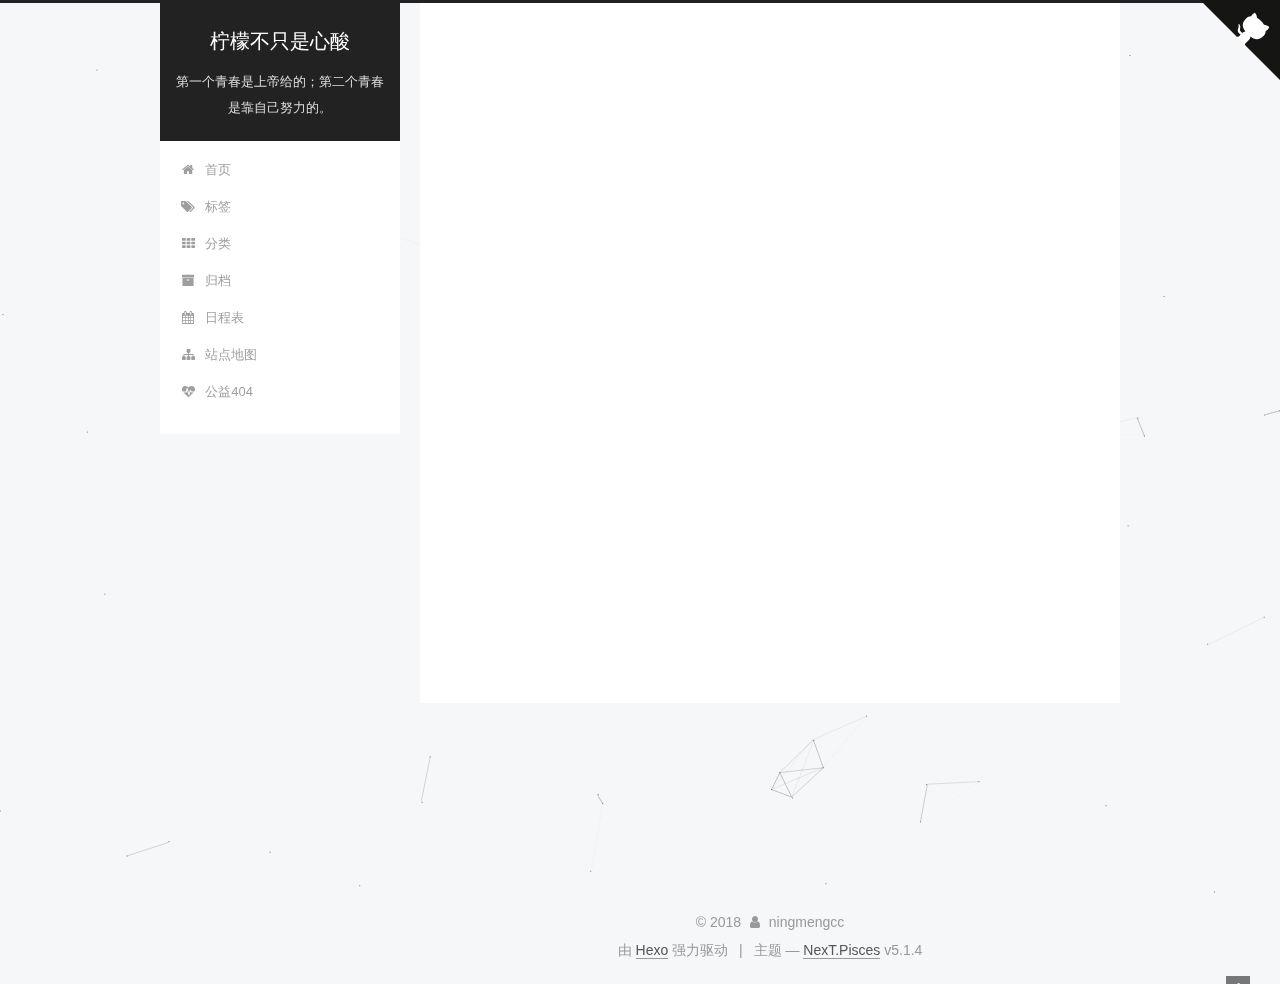
==== index.html @ d011a6df "Site updated: 2018-03-11 20:12:53" ====
<!DOCTYPE html>



  


<html class="theme-next pisces use-motion" lang="zh-Hans">
<head>
  <meta charset="UTF-8"/>
<meta http-equiv="X-UA-Compatible" content="IE=edge" />
<meta name="viewport" content="width=device-width, initial-scale=1, maximum-scale=1"/>
<meta name="theme-color" content="#222">









<meta http-equiv="Cache-Control" content="no-transform" />
<meta http-equiv="Cache-Control" content="no-siteapp" />
















  
  
  <link href="/lib/fancybox/source/jquery.fancybox.css?v=2.1.5" rel="stylesheet" type="text/css" />







<link href="/lib/font-awesome/css/font-awesome.min.css?v=4.6.2" rel="stylesheet" type="text/css" />

<link href="/css/main.css?v=5.1.4" rel="stylesheet" type="text/css" />


  <link rel="apple-touch-icon" sizes="180x180" href="/images/apple-touch-icon-next.png?v=5.1.4">


  <link rel="icon" type="image/png" sizes="32x32" href="/images/favicon-32x32-next.png?v=5.1.4">


  <link rel="icon" type="image/png" sizes="16x16" href="/images/favicon-16x16-next.png?v=5.1.4">


  <link rel="mask-icon" href="/images/logo.svg?v=5.1.4" color="#222">





  <meta name="keywords" content="Hexo, NexT" />





  <link rel="alternate" href="/atom.xml" title="柠檬不只是心酸" type="application/atom+xml" />






<meta property="og:type" content="website">
<meta property="og:title" content="柠檬不只是心酸">
<meta property="og:url" content="http://yoursite.com/index.html">
<meta property="og:site_name" content="柠檬不只是心酸">
<meta property="og:locale" content="zh-Hans">
<meta name="twitter:card" content="summary">
<meta name="twitter:title" content="柠檬不只是心酸">



<script type="text/javascript" id="hexo.configurations">
  var NexT = window.NexT || {};
  var CONFIG = {
    root: '/',
    scheme: 'Pisces',
    version: '5.1.4',
    sidebar: {"position":"left","display":"post","offset":12,"b2t":false,"scrollpercent":false,"onmobile":false},
    fancybox: true,
    tabs: true,
    motion: {"enable":true,"async":false,"transition":{"post_block":"fadeIn","post_header":"slideDownIn","post_body":"slideDownIn","coll_header":"slideLeftIn","sidebar":"slideUpIn"}},
    duoshuo: {
      userId: '0',
      author: '博主'
    },
    algolia: {
      applicationID: '',
      apiKey: '',
      indexName: '',
      hits: {"per_page":10},
      labels: {"input_placeholder":"Search for Posts","hits_empty":"We didn't find any results for the search: ${query}","hits_stats":"${hits} results found in ${time} ms"}
    }
  };
</script>



  <link rel="canonical" href="http://yoursite.com/"/>





  <title>柠檬不只是心酸</title>
  








</head>

<body itemscope itemtype="http://schema.org/WebPage" lang="zh-Hans">

  
  
    
  

  <div class="container sidebar-position-left 
  page-home">
    <div class="headband"></div>
    <a href="https://github.com/ningmengcc" class="github-corner" aria-label="View source on Github"><svg width="80" height="80" viewBox="0 0 250 250" style="fill:#151513; color:#fff; position: absolute; top: 0; border: 0; right: 0;" aria-hidden="true"><path d="M0,0 L115,115 L130,115 L142,142 L250,250 L250,0 Z"></path><path d="M128.3,109.0 C113.8,99.7 119.0,89.6 119.0,89.6 C122.0,82.7 120.5,78.6 120.5,78.6 C119.2,72.0 123.4,76.3 123.4,76.3 C127.3,80.9 125.5,87.3 125.5,87.3 C122.9,97.6 130.6,101.9 134.4,103.2" fill="currentColor" style="transform-origin: 130px 106px;" class="octo-arm"></path><path d="M115.0,115.0 C114.9,115.1 118.7,116.5 119.8,115.4 L133.7,101.6 C136.9,99.2 139.9,98.4 142.2,98.6 C133.8,88.0 127.5,74.4 143.8,58.0 C148.5,53.4 154.0,51.2 159.7,51.0 C160.3,49.4 163.2,43.6 171.4,40.1 C171.4,40.1 176.1,42.5 178.8,56.2 C183.1,58.6 187.2,61.8 190.9,65.4 C194.5,69.0 197.7,73.2 200.1,77.6 C213.8,80.2 216.3,84.9 216.3,84.9 C212.7,93.1 206.9,96.0 205.4,96.6 C205.1,102.4 203.0,107.8 198.3,112.5 C181.9,128.9 168.3,122.5 157.7,114.1 C157.9,116.9 156.7,120.9 152.7,124.9 L141.0,136.5 C139.8,137.7 141.6,141.9 141.8,141.8 Z" fill="currentColor" class="octo-body"></path></svg></a><style>.github-corner:hover .octo-arm{animation:octocat-wave 560ms ease-in-out}@keyframes octocat-wave{0%,100%{transform:rotate(0)}20%,60%{transform:rotate(-25deg)}40%,80%{transform:rotate(10deg)}}@media (max-width:500px){.github-corner:hover .octo-arm{animation:none}.github-corner .octo-arm{animation:octocat-wave 560ms ease-in-out}}</style>

    <header id="header" class="header" itemscope itemtype="http://schema.org/WPHeader">
      <div class="header-inner"><div class="site-brand-wrapper">
  <div class="site-meta ">
    

    <div class="custom-logo-site-title">
      <a href="/"  class="brand" rel="start">
        <span class="logo-line-before"><i></i></span>
        <span class="site-title">柠檬不只是心酸</span>
        <span class="logo-line-after"><i></i></span>
      </a>
    </div>
      
        <p class="site-subtitle">第一个青春是上帝给的；第二个青春是靠自己努力的。</p>
      
  </div>

  <div class="site-nav-toggle">
    <button>
      <span class="btn-bar"></span>
      <span class="btn-bar"></span>
      <span class="btn-bar"></span>
    </button>
  </div>
</div>

<nav class="site-nav">
  

  
    <ul id="menu" class="menu">
      
        
        <li class="menu-item menu-item-首页">
          <a href="/ home" rel="section">
            
              <i class="menu-item-icon fa fa-fw fa-home"></i> <br />
            
            首页
          </a>
        </li>
      
        
        <li class="menu-item menu-item-标签">
          <a href="/tags/" rel="section">
            
              <i class="menu-item-icon fa fa-fw fa-tags"></i> <br />
            
            标签
          </a>
        </li>
      
        
        <li class="menu-item menu-item-分类">
          <a href="/categories/" rel="section">
            
              <i class="menu-item-icon fa fa-fw fa-th"></i> <br />
            
            分类
          </a>
        </li>
      
        
        <li class="menu-item menu-item-归档">
          <a href="/archives/" rel="section">
            
              <i class="menu-item-icon fa fa-fw fa-archive"></i> <br />
            
            归档
          </a>
        </li>
      
        
        <li class="menu-item menu-item-日程表">
          <a href="/schedule/" rel="section">
            
              <i class="menu-item-icon fa fa-fw fa-calendar"></i> <br />
            
            日程表
          </a>
        </li>
      
        
        <li class="menu-item menu-item-站点地图">
          <a href="/sitemap.xml" rel="section">
            
              <i class="menu-item-icon fa fa-fw fa-sitemap"></i> <br />
            
            站点地图
          </a>
        </li>
      
        
        <li class="menu-item menu-item-公益404">
          <a href="/404/" rel="section">
            
              <i class="menu-item-icon fa fa-fw fa-heartbeat"></i> <br />
            
            公益404
          </a>
        </li>
      

      
    </ul>
  

  
</nav>



 </div>
    </header>

    <main id="main" class="main">
      <div class="main-inner">
        <div class="content-wrap">
          <div id="content" class="content">
            
  <section id="posts" class="posts-expand">
    
      

  

  
  
  

  <article class="post post-type-normal" itemscope itemtype="http://schema.org/Article">
  
  
  
  <div class="post-block">
    <link itemprop="mainEntityOfPage" href="http://yoursite.com/2018/03/08/hello-world/">

    <span hidden itemprop="author" itemscope itemtype="http://schema.org/Person">
      <meta itemprop="name" content="ningmengcc">
      <meta itemprop="description" content="">
      <meta itemprop="image" content="/images/avatar.jpg">
    </span>

    <span hidden itemprop="publisher" itemscope itemtype="http://schema.org/Organization">
      <meta itemprop="name" content="柠檬不只是心酸">
    </span>

    
      <header class="post-header">

        
        
          <h1 class="post-title" itemprop="name headline">
                
                <a class="post-title-link" href="/2018/03/08/hello-world/" itemprop="url">Hello World</a></h1>
        

        <div class="post-meta">
          <span class="post-time">
            
              <span class="post-meta-item-icon">
                <i class="fa fa-calendar-o"></i>
              </span>
              
                <span class="post-meta-item-text">发表于</span>
              
              <time title="创建于" itemprop="dateCreated datePublished" datetime="2018-03-08T19:10:28+08:00">
                2018-03-08
              </time>
            

            

            
          </span>

          

          
            
          

          
          

          

          

          

        </div>
      </header>
    

    
    
    
    <div class="post-body" itemprop="articleBody">

      
      

      
        
          
          Welcome to Hexo! This is your very first post. Check documentation for more info. If you get any problems when using Hexo, you can find the answer in 
          ...
          <!--noindex-->
          <div class="post-button text-center">
            <a class="btn" href="/2018/03/08/hello-world/#more" rel="contents">
              阅读全文 &raquo;
            </a>
          </div>
          <!--/noindex-->
        
      
    </div>
    
    
    

    

    <div>
      
    </div>

    

    

    <footer class="post-footer">
      

      

      

      
      
        <div class="post-eof"></div>
      
    </footer>
  </div>
  
  
  
  </article>


    
  </section>

  


          </div>
          


          

        </div>
        
          
  
  <div class="sidebar-toggle">
    <div class="sidebar-toggle-line-wrap">
      <span class="sidebar-toggle-line sidebar-toggle-line-first"></span>
      <span class="sidebar-toggle-line sidebar-toggle-line-middle"></span>
      <span class="sidebar-toggle-line sidebar-toggle-line-last"></span>
    </div>
  </div>

  <aside id="sidebar" class="sidebar">
    
    <div class="sidebar-inner">

      

      

      <section class="site-overview-wrap sidebar-panel sidebar-panel-active">
        <div class="site-overview">
          <div class="site-author motion-element" itemprop="author" itemscope itemtype="http://schema.org/Person">
            
              <img class="site-author-image" itemprop="image"
                src="/images/avatar.jpg"
                alt="ningmengcc" />
            
              <p class="site-author-name" itemprop="name">ningmengcc</p>
              <p class="site-description motion-element" itemprop="description"></p>
          </div>

          <nav class="site-state motion-element">

            
              <div class="site-state-item site-state-posts">
              
                <a href="/归档">
              
                  <span class="site-state-item-count">1</span>
                  <span class="site-state-item-name">日志</span>
                </a>
              </div>
            

            

            

          </nav>

          
            <div class="feed-link motion-element">
              <a href="/atom.xml" rel="alternate">
                <i class="fa fa-rss"></i>
                RSS
              </a>
            </div>
          

          
            <div class="links-of-author motion-element">
                
                  <span class="links-of-author-item">
                    <a href="https://github.com/ningmengcc" target="_blank" title="GitHub">
                      
                        <i class="fa fa-fw fa-github"></i>GitHub</a>
                  </span>
                
                  <span class="links-of-author-item">
                    <a href="mailto:weiaijieqing@foxmail.com" target="_blank" title="邮箱">
                      
                        <i class="fa fa-fw fa-envelope"></i>邮箱</a>
                  </span>
                
                  <span class="links-of-author-item">
                    <a href="https://weibo.com/u/3277430272/home" target="_blank" title="微博">
                      
                        <i class="fa fa-fw fa-weibo"></i>微博</a>
                  </span>
                
            </div>
          

          
          

          
          

          

        </div>
      </section>

      

      

    </div>
  </aside>


        
      </div>
    </main>

    <footer id="footer" class="footer">
      <div class="footer-inner">
        <div class="copyright">&copy; <span itemprop="copyrightYear">2018</span>
  <span class="with-love">
    <i class="fa fa-user"></i>
  </span>
  <span class="author" itemprop="copyrightHolder">ningmengcc</span>

  
</div>


  <div class="powered-by">由 <a class="theme-link" target="_blank" href="https://hexo.io">Hexo</a> 强力驱动</div>



  <span class="post-meta-divider">|</span>



  <div class="theme-info">主题 &mdash; <a class="theme-link" target="_blank" href="https://github.com/iissnan/hexo-theme-next">NexT.Pisces</a> v5.1.4</div>




        







        
      </div>
    </footer>

    
      <div class="back-to-top">
        <i class="fa fa-arrow-up"></i>
        
      </div>
    

    

  </div>

  

<script type="text/javascript">
  if (Object.prototype.toString.call(window.Promise) !== '[object Function]') {
    window.Promise = null;
  }
</script>









  


  











  
  
    <script type="text/javascript" src="/lib/jquery/index.js?v=2.1.3"></script>
  

  
  
    <script type="text/javascript" src="/lib/fastclick/lib/fastclick.min.js?v=1.0.6"></script>
  

  
  
    <script type="text/javascript" src="/lib/jquery_lazyload/jquery.lazyload.js?v=1.9.7"></script>
  

  
  
    <script type="text/javascript" src="/lib/velocity/velocity.min.js?v=1.2.1"></script>
  

  
  
    <script type="text/javascript" src="/lib/velocity/velocity.ui.min.js?v=1.2.1"></script>
  

  
  
    <script type="text/javascript" src="/lib/fancybox/source/jquery.fancybox.pack.js?v=2.1.5"></script>
  

  
  
    <script type="text/javascript" src="/lib/canvas-nest/canvas-nest.min.js"></script>
  


  


  <script type="text/javascript" src="/js/src/utils.js?v=5.1.4"></script>

  <script type="text/javascript" src="/js/src/motion.js?v=5.1.4"></script>



  
  


  <script type="text/javascript" src="/js/src/affix.js?v=5.1.4"></script>

  <script type="text/javascript" src="/js/src/schemes/pisces.js?v=5.1.4"></script>



  

  


  <script type="text/javascript" src="/js/src/bootstrap.js?v=5.1.4"></script>



  


  




	





  





  












  





  

  

  

  
  

  

  

  


<script type="text/javascript" src="/js/src/love.js"></script>

</body>
</html>
---- css/main.css ----
/* normalize.css v3.0.2 | MIT License | git.io/normalize */
html {
  font-family: sans-serif; /* 1 */
  -ms-text-size-adjust: 100%; /* 2 */
  -webkit-text-size-adjust: 100%; /* 2 */
}
body {
  margin: 0;
}
article,
aside,
details,
figcaption,
figure,
footer,
header,
hgroup,
main,
menu,
nav,
section,
summary {
  display: block;
}
audio,
canvas,
progress,
video {
  display: inline-block; /* 1 */
  vertical-align: baseline; /* 2 */
}
audio:not([controls]) {
  display: none;
  height: 0;
}
[hidden],
template {
  display: none;
}
a {
  background-color: transparent;
}
a:active,
a:hover {
  outline: 0;
}
abbr[title] {
  border-bottom: 1px dotted;
}
b,
strong {
  font-weight: bold;
}
dfn {
  font-style: italic;
}
h1 {
  font-size: 2em;
  margin: 0.67em 0;
}
mark {
  background: #ff0;
  color: #000;
}
small {
  font-size: 80%;
}
sub,
sup {
  font-size: 75%;
  line-height: 0;
  position: relative;
  vertical-align: baseline;
}
sup {
  top: -0.5em;
}
sub {
  bottom: -0.25em;
}
img {
  border: 0;
}
svg:not(:root) {
  overflow: hidden;
}
figure {
  margin: 1em 40px;
}
hr {
  -moz-box-sizing: content-box;
  box-sizing: content-box;
  height: 0;
}
pre {
  overflow: auto;
}
code,
kbd,
pre,
samp {
  font-family: monospace, monospace;
  font-size: 1em;
}
button,
input,
optgroup,
select,
textarea {
  color: inherit; /* 1 */
  font: inherit; /* 2 */
  margin: 0; /* 3 */
}
button {
  overflow: visible;
}
button,
select {
  text-transform: none;
}
button,
html input[type="button"],
input[type="reset"],
input[type="submit"] {
  -webkit-appearance: button; /* 2 */
  cursor: pointer; /* 3 */
}
button[disabled],
html input[disabled] {
  cursor: default;
}
button::-moz-focus-inner,
input::-moz-focus-inner {
  border: 0;
  padding: 0;
}
input {
  line-height: normal;
}
input[type="checkbox"],
input[type="radio"] {
  box-sizing: border-box; /* 1 */
  padding: 0; /* 2 */
}
input[type="number"]::-webkit-inner-spin-button,
input[type="number"]::-webkit-outer-spin-button {
  height: auto;
}
input[type="search"] {
  -webkit-appearance: textfield; /* 1 */
  -moz-box-sizing: content-box;
  -webkit-box-sizing: content-box; /* 2 */
  box-sizing: content-box;
}
input[type="search"]::-webkit-search-cancel-button,
input[type="search"]::-webkit-search-decoration {
  -webkit-appearance: none;
}
fieldset {
  border: 1px solid #c0c0c0;
  margin: 0 2px;
  padding: 0.35em 0.625em 0.75em;
}
legend {
  border: 0; /* 1 */
  padding: 0; /* 2 */
}
textarea {
  overflow: auto;
}
optgroup {
  font-weight: bold;
}
table {
  border-collapse: collapse;
  border-spacing: 0;
}
td,
th {
  padding: 0;
}
::selection {
  background: #262a30;
  color: #fff;
}
body {
  position: relative;
  font-family: 'Lato', "PingFang SC", "Microsoft YaHei", sans-serif;
  font-size: 14px;
  line-height: 2;
  color: #555;
  background: #f5f7f9;
}
@media (max-width: 767px) {
  body {
    padding-right: 0 !important;
  }
}
@media (min-width: 768px) and (max-width: 991px) {
  body {
    padding-right: 0 !important;
  }
}
@media (min-width: 1600px) {
  body {
    font-size: 16px;
  }
}
h1,
h2,
h3,
h4,
h5,
h6 {
  margin: 0;
  padding: 0;
  font-weight: bold;
  line-height: 1.5;
  font-family: 'Lato', "PingFang SC", "Microsoft YaHei", sans-serif;
}
h2,
h3,
h4,
h5,
h6 {
  margin: 20px 0 15px;
}
h1 {
  font-size: 22px;
}
@media (max-width: 767px) {
  h1 {
    font-size: 18px;
  }
}
h2 {
  font-size: 20px;
}
@media (max-width: 767px) {
  h2 {
    font-size: 16px;
  }
}
h3 {
  font-size: 18px;
}
@media (max-width: 767px) {
  h3 {
    font-size: 14px;
  }
}
h4 {
  font-size: 16px;
}
@media (max-width: 767px) {
  h4 {
    font-size: 12px;
  }
}
h5 {
  font-size: 14px;
}
@media (max-width: 767px) {
  h5 {
    font-size: 10px;
  }
}
h6 {
  font-size: 12px;
}
@media (max-width: 767px) {
  h6 {
    font-size: 8px;
  }
}
p {
  margin: 0 0 20px 0;
}
a {
  color: #555;
  text-decoration: none;
  outline: none;
  border-bottom: 1px solid #999;
  word-wrap: break-word;
}
a:hover {
  color: #222;
  border-bottom-color: #222;
}
blockquote {
  margin: 0;
  padding: 0;
}
img {
  display: block;
  margin: auto;
  max-width: 100%;
  height: auto;
}
hr {
  margin: 40px 0;
  height: 3px;
  border: none;
  background-color: #ddd;
  background-image: repeating-linear-gradient(-45deg, #fff, #fff 4px, transparent 4px, transparent 8px);
}
blockquote {
  padding: 0 15px;
  color: #666;
  border-left: 4px solid #ddd;
}
blockquote cite::before {
  content: "-";
  padding: 0 5px;
}
dt {
  font-weight: 700;
}
dd {
  margin: 0;
  padding: 0;
}
kbd {
  border: 1px solid #ccc;
  border-radius: 0.2em;
  box-shadow: 0.1em 0.1em 0.2em rgba(0,0,0,0.1);
  background-color: #f9f9f9;
  font-family: inherit;
  background-image: -webkit-linear-gradient(top, #eee, #fff, #eee);
  padding: 0.1em 0.3em;
  white-space: nowrap;
}
.text-left {
  text-align: left;
}
.text-center {
  text-align: center;
}
.text-right {
  text-align: right;
}
.text-justify {
  text-align: justify;
}
.text-nowrap {
  white-space: nowrap;
}
.text-lowercase {
  text-transform: lowercase;
}
.text-uppercase {
  text-transform: uppercase;
}
.text-capitalize {
  text-transform: capitalize;
}
.center-block {
  display: block;
  margin-left: auto;
  margin-right: auto;
}
.clearfix:before,
.clearfix:after {
  content: " ";
  display: table;
}
.clearfix:after {
  clear: both;
}
.pullquote {
  width: 45%;
}
.pullquote.left {
  float: left;
  margin-left: 5px;
  margin-right: 10px;
}
.pullquote.right {
  float: right;
  margin-left: 10px;
  margin-right: 5px;
}
.affix.affix.affix {
  position: fixed;
}
.translation {
  margin-top: -20px;
  font-size: 14px;
  color: #999;
}
.scrollbar-measure {
  width: 100px;
  height: 100px;
  overflow: scroll;
  position: absolute;
  top: -9999px;
}
.use-motion .motion-element {
  opacity: 0;
}
table {
  margin: 20px 0;
  width: 100%;
  border-collapse: collapse;
  border-spacing: 0;
  border: 1px solid #ddd;
  font-size: 14px;
  table-layout: fixed;
  word-wrap: break-all;
}
table>tbody>tr:nth-of-type(odd) {
  background-color: #f9f9f9;
}
table>tbody>tr:hover {
  background-color: #f5f5f5;
}
caption,
th,
td {
  padding: 8px;
  text-align: left;
  vertical-align: middle;
  font-weight: normal;
}
th,
td {
  border-bottom: 3px solid #ddd;
  border-right: 1px solid #eee;
}
th {
  padding-bottom: 10px;
  font-weight: 700;
}
td {
  border-bottom-width: 1px;
}
html,
body {
  height: 100%;
}
.container {
  position: relative;
  min-height: 100%;
}
.header-inner {
  margin: 0 auto;
  padding: 100px 0 70px;
  width: 700px;
}
@media (min-width: 1600px) {
  .container .header-inner {
    width: 900px;
  }
}
.main {
  padding-bottom: 150px;
}
.main-inner {
  margin: 0 auto;
  width: 700px;
}
@media (min-width: 1600px) {
  .container .main-inner {
    width: 900px;
  }
}
.footer {
  position: absolute;
  left: 0;
  bottom: 0;
  width: 100%;
  min-height: 50px;
}
.footer-inner {
  box-sizing: border-box;
  margin: 20px auto;
  width: 700px;
}
@media (min-width: 1600px) {
  .container .footer-inner {
    width: 900px;
  }
}
pre,
.highlight {
  overflow: auto;
  margin: 20px 0;
  padding: 0;
  font-size: 13px;
  color: #c5c8c6;
  background: #1d1f21;
  line-height: 1.6;
}
pre,
code {
  font-family: consolas, Menlo, "PingFang SC", "Microsoft YaHei", monospace;
}
code {
  padding: 2px 4px;
  word-wrap: break-word;
  color: #555;
  background: #eee;
  border-radius: 3px;
  font-size: 13px;
}
pre {
  padding: 10px;
}
pre code {
  padding: 0;
  color: #c5c8c6;
  background: none;
  text-shadow: none;
}
.highlight {
  border-radius: 1px;
}
.highlight pre {
  border: none;
  margin: 0;
  padding: 10px 0;
}
.highlight table {
  margin: 0;
  width: auto;
  border: none;
}
.highlight td {
  border: none;
  padding: 0;
}
.highlight figcaption {
  font-size: 1em;
  color: #c5c8c6;
  line-height: 1em;
  margin-bottom: 1em;
}
.highlight figcaption:before,
.highlight figcaption:after {
  content: " ";
  display: table;
}
.highlight figcaption:after {
  clear: both;
}
.highlight figcaption a {
  float: right;
  color: #c5c8c6;
}
.highlight figcaption a:hover {
  border-bottom-color: #c5c8c6;
}
.highlight .gutter pre {
  padding-left: 10px;
  padding-right: 10px;
  color: #888f96;
  text-align: right;
  background-color: #000;
}
.highlight .code pre {
  width: 100%;
  padding-left: 10px;
  padding-right: 10px;
  background-color: #1d1f21;
}
.highlight .line {
  height: 20px;
}
.gutter {
  -webkit-user-select: none;
  -moz-user-select: none;
  -ms-user-select: none;
  user-select: none;
}
.gist table {
  width: auto;
}
.gist table td {
  border: none;
}
pre .deletion {
  background: #008000;
}
pre .addition {
  background: #800000;
}
pre .meta {
  color: #b294bb;
}
pre .comment {
  color: #969896;
}
pre .variable,
pre .attribute,
pre .tag,
pre .regexp,
pre .ruby .constant,
pre .xml .tag .title,
pre .xml .pi,
pre .xml .doctype,
pre .html .doctype,
pre .css .id,
pre .css .class,
pre .css .pseudo {
  color: #c66;
}
pre .number,
pre .preprocessor,
pre .built_in,
pre .literal,
pre .params,
pre .constant,
pre .command {
  color: #de935f;
}
pre .ruby .class .title,
pre .css .rules .attribute,
pre .string,
pre .value,
pre .inheritance,
pre .header,
pre .ruby .symbol,
pre .xml .cdata,
pre .special,
pre .number,
pre .formula {
  color: #b5bd68;
}
pre .title,
pre .css .hexcolor {
  color: #8abeb7;
}
pre .function,
pre .python .decorator,
pre .python .title,
pre .ruby .function .title,
pre .ruby .title .keyword,
pre .perl .sub,
pre .javascript .title,
pre .coffeescript .title {
  color: #81a2be;
}
pre .keyword,
pre .javascript .function {
  color: #b294bb;
}
.full-image.full-image.full-image.full-image {
  border: none;
  max-width: 100%;
  width: auto;
  margin: 20px auto 25px;
}
@media (min-width: 992px) {
  .full-image.full-image.full-image.full-image {
    max-width: none;
    width: 118%;
    margin: 0 -9%;
  }
}
.blockquote-center,
.page-home .post-type-quote blockquote,
.page-post-detail .post-type-quote blockquote {
  position: relative;
  margin: 40px 0;
  padding: 0;
  border-left: none;
  text-align: center;
}
.blockquote-center::before,
.page-home .post-type-quote blockquote::before,
.page-post-detail .post-type-quote blockquote::before,
.blockquote-center::after,
.page-home .post-type-quote blockquote::after,
.page-post-detail .post-type-quote blockquote::after {
  position: absolute;
  content: ' ';
  display: block;
  width: 100%;
  height: 24px;
  opacity: 0.2;
  background-repeat: no-repeat;
  background-position: 0 -6px;
  background-size: 22px 22px;
}
.blockquote-center::before,
.page-home .post-type-quote blockquote::before,
.page-post-detail .post-type-quote blockquote::before {
  top: -20px;
  background-image: url("../images/quote-l.svg");
  border-top: 1px solid #ccc;
}
.blockquote-center::after,
.page-home .post-type-quote blockquote::after,
.page-post-detail .post-type-quote blockquote::after {
  bottom: -20px;
  background-image: url("../images/quote-r.svg");
  border-bottom: 1px solid #ccc;
  background-position: 100% 8px;
}
.blockquote-center p,
.page-home .post-type-quote blockquote p,
.page-post-detail .post-type-quote blockquote p,
.blockquote-center div,
.page-home .post-type-quote blockquote div,
.page-post-detail .post-type-quote blockquote div {
  text-align: center;
}
.post .post-body .group-picture img {
  box-sizing: border-box;
  padding: 0 3px;
  border: none;
}
.post .group-picture-row {
  overflow: hidden;
  margin-top: 6px;
}
.post .group-picture-row:first-child {
  margin-top: 0;
}
.post .group-picture-column {
  float: left;
}
.page-post-detail .post-body .group-picture-column {
  float: none;
  margin-top: 10px;
  width: auto !important;
}
.page-post-detail .post-body .group-picture-column img {
  margin: 0 auto;
}
.page-archive .group-picture-container {
  overflow: hidden;
}
.page-archive .group-picture-row {
  float: left;
}
.page-archive .group-picture-row:first-child {
  margin-top: 6px;
}
.page-archive .group-picture-column {
  max-width: 150px;
  max-height: 150px;
}
.post-body .note {
  position: relative;
  padding: 15px;
  margin-bottom: 20px;
  border: 1px solid #eee;
  border-left-width: 5px;
  border-radius: 3px;
}
.post-body .note h2,
.post-body .note h3,
.post-body .note h4,
.post-body .note h5,
.post-body .note h6 {
  margin-top: 0;
  margin-bottom: 0;
  border-bottom: initial;
  padding-top: 0 !important;
}
.post-body .note p:first-child,
.post-body .note ul:first-child,
.post-body .note ol:first-child,
.post-body .note table:first-child,
.post-body .note pre:first-child,
.post-body .note blockquote:first-child {
  margin-top: 0;
}
.post-body .note p:last-child,
.post-body .note ul:last-child,
.post-body .note ol:last-child,
.post-body .note table:last-child,
.post-body .note pre:last-child,
.post-body .note blockquote:last-child {
  margin-bottom: 0;
}
.post-body .note.default {
  border-left-color: #777;
}
.post-body .note.default h2,
.post-body .note.default h3,
.post-body .note.default h4,
.post-body .note.default h5,
.post-body .note.default h6 {
  color: #777;
}
.post-body .note.primary {
  border-left-color: #6f42c1;
}
.post-body .note.primary h2,
.post-body .note.primary h3,
.post-body .note.primary h4,
.post-body .note.primary h5,
.post-body .note.primary h6 {
  color: #6f42c1;
}
.post-body .note.info {
  border-left-color: #428bca;
}
.post-body .note.info h2,
.post-body .note.info h3,
.post-body .note.info h4,
.post-body .note.info h5,
.post-body .note.info h6 {
  color: #428bca;
}
.post-body .note.success {
  border-left-color: #5cb85c;
}
.post-body .note.success h2,
.post-body .note.success h3,
.post-body .note.success h4,
.post-body .note.success h5,
.post-body .note.success h6 {
  color: #5cb85c;
}
.post-body .note.warning {
  border-left-color: #f0ad4e;
}
.post-body .note.warning h2,
.post-body .note.warning h3,
.post-body .note.warning h4,
.post-body .note.warning h5,
.post-body .note.warning h6 {
  color: #f0ad4e;
}
.post-body .note.danger {
  border-left-color: #d9534f;
}
.post-body .note.danger h2,
.post-body .note.danger h3,
.post-body .note.danger h4,
.post-body .note.danger h5,
.post-body .note.danger h6 {
  color: #d9534f;
}
.post-body .label {
  display: inline;
  padding: 0 2px;
  white-space: nowrap;
}
.post-body .label.default {
  background-color: #f0f0f0;
}
.post-body .label.primary {
  background-color: #efe6f7;
}
.post-body .label.info {
  background-color: #e5f2f8;
}
.post-body .label.success {
  background-color: #e7f4e9;
}
.post-body .label.warning {
  background-color: #fcf6e1;
}
.post-body .label.danger {
  background-color: #fae8eb;
}
.post-body .tabs {
  position: relative;
  display: block;
  margin-bottom: 20px;
  padding-top: 10px;
}
.post-body .tabs ul.nav-tabs {
  margin: 0;
  padding: 0;
  display: flex;
  margin-bottom: -1px;
}
@media (max-width: 413px) {
  .post-body .tabs ul.nav-tabs {
    display: block;
    margin-bottom: 5px;
  }
}
.post-body .tabs ul.nav-tabs li.tab {
  list-style-type: none !important;
  margin: 0 0.25em 0 0;
  border-top: 3px solid transparent;
  border-left: 1px solid transparent;
  border-right: 1px solid transparent;
}
@media (max-width: 413px) {
  .post-body .tabs ul.nav-tabs li.tab {
    margin: initial;
    border-top: 1px solid transparent;
    border-left: 3px solid transparent;
    border-right: 1px solid transparent;
    border-bottom: 1px solid transparent;
  }
}
.post-body .tabs ul.nav-tabs li.tab a {
  outline: 0;
  border-bottom: initial;
  display: block;
  line-height: 1.8em;
  padding: 0.25em 0.75em;
  transition-duration: 0.2s;
  transition-timing-function: ease-out;
  transition-delay: 0s;
}
.post-body .tabs ul.nav-tabs li.tab a i {
  width: 1.285714285714286em;
}
.post-body .tabs ul.nav-tabs li.tab.active {
  border-top: 3px solid #fc6423;
  border-left: 1px solid #ddd;
  border-right: 1px solid #ddd;
  background-color: #fff;
}
@media (max-width: 413px) {
  .post-body .tabs ul.nav-tabs li.tab.active {
    border-top: 1px solid #ddd;
    border-left: 3px solid #fc6423;
    border-right: 1px solid #ddd;
    border-bottom: 1px solid #ddd;
  }
}
.post-body .tabs ul.nav-tabs li.tab.active a {
  cursor: default;
  color: #555;
}
.post-body .tabs .tab-content {
  background-color: #fff;
}
.post-body .tabs .tab-content .tab-pane {
  border: 1px solid #ddd;
  padding: 20px 20px 0 20px;
}
.post-body .tabs .tab-content .tab-pane:not(.active) {
  display: none !important;
}
.post-body .tabs .tab-content .tab-pane.active {
  display: block !important;
}
.btn {
  display: inline-block;
  padding: 0 20px;
  font-size: 14px;
  color: #555;
  background: #fff;
  border: 2px solid #555;
  text-decoration: none;
  border-radius: 2px;
  transition-property: background-color;
  transition-duration: 0.2s;
  transition-timing-function: ease-in-out;
  transition-delay: 0s;
  line-height: 2;
}
.btn:hover {
  border-color: #222;
  color: #fff;
  background: #222;
}
.btn +.btn {
  margin: 0 0 8px 8px;
}
.btn .fa-fw {
  width: 1.285714285714286em;
  text-align: left;
}
.btn-bar {
  display: block;
  width: 22px;
  height: 2px;
  background: #555;
  border-radius: 1px;
}
.btn-bar+.btn-bar {
  margin-top: 4px;
}
.pagination {
  margin: 120px 0 40px;
  text-align: center;
  border-top: 1px solid #eee;
}
.page-number-basic,
.pagination .prev,
.pagination .next,
.pagination .page-number,
.pagination .space {
  display: inline-block;
  position: relative;
  top: -1px;
  margin: 0 10px;
  padding: 0 11px;
}
@media (max-width: 767px) {
  .page-number-basic,
  .pagination .prev,
  .pagination .next,
  .pagination .page-number,
  .pagination .space {
    margin: 0 5px;
  }
}
.pagination .prev,
.pagination .next,
.pagination .page-number {
  border-bottom: 0;
  border-top: 1px solid #eee;
  transition-property: border-color;
  transition-duration: 0.2s;
  transition-timing-function: ease-in-out;
  transition-delay: 0s;
}
.pagination .prev:hover,
.pagination .next:hover,
.pagination .page-number:hover {
  border-top-color: #222;
}
.pagination .space {
  padding: 0;
  margin: 0;
}
.pagination .prev {
  margin-left: 0;
}
.pagination .next {
  margin-right: 0;
}
.pagination .page-number.current {
  color: #fff;
  background: #ccc;
  border-top-color: #ccc;
}
@media (max-width: 767px) {
  .pagination {
    border-top: none;
  }
  .pagination .prev,
  .pagination .next,
  .pagination .page-number {
    margin-bottom: 10px;
    border-top: 0;
    border-bottom: 1px solid #eee;
    padding: 0 10px;
  }
  .pagination .prev:hover,
  .pagination .next:hover,
  .pagination .page-number:hover {
    border-bottom-color: #222;
  }
}
.comments {
  margin: 60px 20px 0;
}
.tag-cloud {
  text-align: center;
}
.tag-cloud a {
  display: inline-block;
  margin: 10px;
}
.back-to-top {
  box-sizing: border-box;
  position: fixed;
  bottom: -100px;
  right: 30px;
  z-index: 1050;
  padding: 0 6px;
  width: 24px;
  background: #222;
  font-size: 12px;
  opacity: 0.6;
  color: #fff;
  cursor: pointer;
  text-align: center;
  -webkit-transform: translateZ(0);
  transition-property: bottom;
  transition-duration: 0.2s;
  transition-timing-function: ease-in-out;
  transition-delay: 0s;
}
@media (min-width: 768px) and (max-width: 991px) {
  .back-to-top {
    display: none !important;
  }
}
@media (max-width: 767px) {
  .back-to-top {
    display: none !important;
  }
}
.back-to-top.back-to-top-on {
  bottom: 30px;
}
.header {
  background: transparent;
}
.header-inner {
  position: relative;
}
.headband {
  height: 3px;
  background: #222;
}
.site-meta {
  margin: 0;
  text-align: center;
}
@media (max-width: 767px) {
  .site-meta {
    text-align: center;
  }
}
.brand {
  position: relative;
  display: inline-block;
  padding: 0 40px;
  color: #fff;
  background: #222;
  border-bottom: none;
}
.brand:hover {
  color: #fff;
}
.logo {
  display: inline-block;
  margin-right: 5px;
  line-height: 36px;
  vertical-align: top;
}
.site-title {
  display: inline-block;
  vertical-align: top;
  line-height: 36px;
  font-size: 20px;
  font-weight: normal;
  font-family: 'Lato', "PingFang SC", "Microsoft YaHei", sans-serif;
}
.site-subtitle {
  margin-top: 10px;
  font-size: 13px;
  color: #ddd;
}
.use-motion .brand {
  opacity: 0;
}
.use-motion .logo,
.use-motion .site-title,
.use-motion .site-subtitle {
  opacity: 0;
  position: relative;
  top: -10px;
}
.site-nav-toggle {
  display: none;
  position: absolute;
  top: 10px;
  left: 10px;
}
@media (max-width: 767px) {
  .site-nav-toggle {
    display: block;
  }
}
.site-nav-toggle button {
  margin-top: 2px;
  padding: 9px 10px;
  background: transparent;
  border: none;
}
@media (max-width: 767px) {
  .site-nav {
    display: none;
    margin: 0 -10px;
    padding: 0 10px;
    clear: both;
    border-top: 1px solid #ddd;
  }
}
@media (min-width: 768px) and (max-width: 991px) {
  .site-nav {
    display: block !important;
  }
}
@media (min-width: 992px) {
  .site-nav {
    display: block !important;
  }
}
.menu {
  margin-top: 20px;
  padding-left: 0;
  text-align: center;
}
.menu .menu-item {
  display: inline-block;
  margin: 0 10px;
  list-style: none;
}
@media screen and (max-width: 767px) {
  .menu .menu-item {
    margin-top: 10px;
  }
}
.menu .menu-item a {
  display: block;
  font-size: 13px;
  line-height: inherit;
  border-bottom: 1px solid transparent;
  transition-property: border-color;
  transition-duration: 0.2s;
  transition-timing-function: ease-in-out;
  transition-delay: 0s;
}
.menu .menu-item a:hover,
.menu-item-active a {
  border-bottom-color: #222;
}
.menu .menu-item .fa {
  margin-right: 5px;
}
.use-motion .menu-item {
  opacity: 0;
}
.post-body {
  font-family: 'Lato', "PingFang SC", "Microsoft YaHei", sans-serif;
}
@media (max-width: 767px) {
  .post-body {
    word-break: break-word;
  }
}
.post-body .fancybox img {
  display: block !important;
  margin: 0 auto;
  cursor: pointer;
  cursor: zoom-in;
  cursor: -webkit-zoom-in;
}
.post-body .image-caption,
.post-body .figure .caption {
  margin: -20px auto 15px;
  text-align: center;
  font-size: 14px;
  color: #999;
  font-weight: bold;
  line-height: 1;
}
.post-sticky-flag {
  display: inline-block;
  font-size: 16px;
  -ms-transform: rotate(30deg);
  -webkit-transform: rotate(30deg);
  -moz-transform: rotate(30deg);
  -ms-transform: rotate(30deg);
  -o-transform: rotate(30deg);
  transform: rotate(30deg);
}
.use-motion .post-block,
.use-motion .pagination,
.use-motion .comments {
  opacity: 0;
}
.use-motion .post-header {
  opacity: 0;
}
.use-motion .post-body {
  opacity: 0;
}
.use-motion .collection-title {
  opacity: 0;
}
.posts-expand {
  padding-top: 40px;
}
@media (max-width: 767px) {
  .posts-expand {
    margin: 0 20px;
  }
  .post-body pre .gutter pre {
    padding-right: 10px;
  }
  .post-body .highlight {
    margin-left: 0px;
    margin-right: 0px;
    padding: 0;
  }
  .post-body .highlight .gutter pre {
    padding-right: 10px;
  }
}
@media (min-width: 992px) {
  .posts-expand .post-body {
    text-align: justify;
  }
}
.posts-expand .post-body h2,
.posts-expand .post-body h3,
.posts-expand .post-body h4,
.posts-expand .post-body h5,
.posts-expand .post-body h6 {
  padding-top: 10px;
}
.posts-expand .post-body h2 .header-anchor,
.posts-expand .post-body h3 .header-anchor,
.posts-expand .post-body h4 .header-anchor,
.posts-expand .post-body h5 .header-anchor,
.posts-expand .post-body h6 .header-anchor {
  float: right;
  margin-left: 10px;
  color: #ccc;
  border-bottom-style: none;
  visibility: hidden;
}
.posts-expand .post-body h2 .header-anchor:hover,
.posts-expand .post-body h3 .header-anchor:hover,
.posts-expand .post-body h4 .header-anchor:hover,
.posts-expand .post-body h5 .header-anchor:hover,
.posts-expand .post-body h6 .header-anchor:hover {
  color: inherit;
}
.posts-expand .post-body h2:hover .header-anchor,
.posts-expand .post-body h3:hover .header-anchor,
.posts-expand .post-body h4:hover .header-anchor,
.posts-expand .post-body h5:hover .header-anchor,
.posts-expand .post-body h6:hover .header-anchor {
  visibility: visible;
}
.posts-expand .post-body ul li {
  list-style: circle;
}
.posts-expand .post-body img {
  box-sizing: border-box;
  margin: auto;
  padding: 3px;
  border: 1px solid #ddd;
}
.posts-expand .post-body .fancybox img {
  margin: 0 auto 25px;
}
@media (max-width: 767px) {
  .posts-collapse {
    margin: 0 20px;
  }
  .posts-collapse .post-title,
  .posts-collapse .post-meta {
    display: block;
    width: auto;
    text-align: left;
  }
}
.posts-collapse {
  position: relative;
  z-index: 1010;
  margin-left: 55px;
}
.posts-collapse::after {
  content: " ";
  position: absolute;
  top: 20px;
  left: 0;
  margin-left: -2px;
  width: 4px;
  height: 100%;
  background: #f5f5f5;
  z-index: -1;
}
@media (max-width: 767px) {
  .posts-collapse {
    margin: 0 20px;
  }
}
.posts-collapse .collection-title {
  position: relative;
  margin: 60px 0;
}
.posts-collapse .collection-title h1,
.posts-collapse .collection-title h2 {
  margin-left: 20px;
}
.posts-collapse .collection-title small {
  color: #bbb;
  margin-left: 5px;
}
.posts-collapse .collection-title::before {
  content: " ";
  position: absolute;
  left: 0;
  top: 50%;
  margin-left: -4px;
  margin-top: -4px;
  width: 8px;
  height: 8px;
  background: #bbb;
  border-radius: 50%;
}
.posts-collapse .post {
  margin: 30px 0;
}
.posts-collapse .post-header {
  position: relative;
  transition-duration: 0.2s;
  transition-timing-function: ease-in-out;
  transition-delay: 0s;
  transition-property: border;
  border-bottom: 1px dashed #ccc;
}
.posts-collapse .post-header::before {
  content: " ";
  position: absolute;
  left: 0;
  top: 12px;
  width: 6px;
  height: 6px;
  margin-left: -4px;
  background: #bbb;
  border-radius: 50%;
  border: 1px solid #fff;
  transition-duration: 0.2s;
  transition-timing-function: ease-in-out;
  transition-delay: 0s;
  transition-property: background;
}
.posts-collapse .post-header:hover {
  border-bottom-color: #666;
}
.posts-collapse .post-header:hover::before {
  background: #222;
}
.posts-collapse .post-meta {
  position: absolute;
  font-size: 12px;
  left: 20px;
  top: 5px;
}
.posts-collapse .post-comments-count {
  display: none;
}
.posts-collapse .post-title {
  margin-left: 60px;
  font-size: 16px;
  font-weight: normal;
  line-height: inherit;
}
.posts-collapse .post-title::after {
  margin-left: 3px;
  opacity: 0.6;
}
.posts-collapse .post-title a {
  color: #666;
  border-bottom: none;
}
.page-home .post-type-quote .post-header,
.page-post-detail .post-type-quote .post-header,
.page-home .post-type-quote .post-tags,
.page-post-detail .post-type-quote .post-tags {
  display: none;
}
.posts-expand .post-title {
  text-align: center;
  word-break: break-word;
  font-weight: 400;
}
.posts-expand .post-title-link {
  display: inline-block;
  position: relative;
  color: #555;
  border-bottom: none;
  line-height: 1.2;
  vertical-align: top;
}
.posts-expand .post-title-link::before {
  content: "";
  position: absolute;
  width: 100%;
  height: 2px;
  bottom: 0;
  left: 0;
  background-color: #000;
  visibility: hidden;
  -webkit-transform: scaleX(0);
  -moz-transform: scaleX(0);
  -ms-transform: scaleX(0);
  -o-transform: scaleX(0);
  transform: scaleX(0);
  transition-duration: 0.2s;
  transition-timing-function: ease-in-out;
  transition-delay: 0s;
}
.posts-expand .post-title-link:hover::before {
  visibility: visible;
  -webkit-transform: scaleX(1);
  -moz-transform: scaleX(1);
  -ms-transform: scaleX(1);
  -o-transform: scaleX(1);
  transform: scaleX(1);
}
.posts-expand .post-title-link .fa {
  font-size: 16px;
}
.posts-expand .post-meta {
  margin: 3px 0 60px 0;
  color: #999;
  font-family: 'Lato', "PingFang SC", "Microsoft YaHei", sans-serif;
  font-size: 12px;
  text-align: center;
}
.posts-expand .post-meta .post-category-list {
  display: inline-block;
  margin: 0;
  padding: 3px;
}
.posts-expand .post-meta .post-category-list-link {
  color: #999;
}
.posts-expand .post-meta .post-description {
  font-size: 14px;
  margin-top: 2px;
}
.post-meta-divider {
  margin: 0 0.5em;
}
.post-meta-item-icon {
  margin-right: 3px;
}
@media (min-width: 768px) and (max-width: 991px) {
  .post-meta-item-icon {
    display: inline-block;
  }
}
@media (max-width: 767px) {
  .post-meta-item-icon {
    display: inline-block;
  }
}
@media (min-width: 768px) and (max-width: 991px) {
  .post-meta-item-text {
    display: none;
  }
}
@media (max-width: 767px) {
  .post-meta-item-text {
    display: none;
  }
}
@media (max-width: 767px) {
  .posts-expand .post-comments-count {
    display: none;
  }
}
.post-button {
  margin-top: 40px;
}
.posts-expand .post-tags {
  margin-top: 40px;
  text-align: center;
}
.posts-expand .post-tags a {
  display: inline-block;
  margin-right: 10px;
  font-size: 13px;
}
.post-nav {
  display: table;
  margin-top: 15px;
  width: 100%;
  border-top: 1px solid #eee;
}
.post-nav-divider {
  display: table-cell;
  width: 10%;
}
.post-nav-item {
  display: table-cell;
  padding: 10px 0 0 0;
  width: 45%;
  vertical-align: top;
}
.post-nav-item a {
  position: relative;
  display: block;
  line-height: 25px;
  font-size: 14px;
  color: #555;
  border-bottom: none;
}
.post-nav-item a:hover {
  color: #222;
  border-bottom: none;
}
.post-nav-item a:active {
  top: 2px;
}
.post-nav-item .fa {
  position: absolute;
  top: 8px;
  left: 0;
  font-size: 12px;
}
.post-nav-next a {
  padding-left: 15px;
}
.post-nav-prev {
  text-align: right;
}
.post-nav-prev a {
  padding-right: 15px;
}
.post-nav-prev .fa {
  right: 0;
  left: auto;
}
.posts-expand .post-eof {
  display: block;
  margin: 80px auto 60px;
  width: 8%;
  height: 1px;
  background: #ccc;
  text-align: center;
}
.post:last-child .post-eof.post-eof.post-eof {
  display: none;
}
.post-gallery {
  display: table;
  table-layout: fixed;
  width: 100%;
  border-collapse: separate;
}
.post-gallery-row {
  display: table-row;
}
.post-gallery .post-gallery-img {
  display: table-cell;
  text-align: center;
  vertical-align: middle;
  border: none;
}
.post-gallery .post-gallery-img img {
  max-width: 100%;
  max-height: 100%;
  border: none;
}
.fancybox-close,
.fancybox-close:hover {
  border: none;
}
#rewardButton {
  cursor: pointer;
  border: 0;
  outline: 0;
  border-radius: 5px;
  padding: 0;
  margin: 0;
  letter-spacing: normal;
  text-transform: none;
  text-indent: 0px;
  text-shadow: none;
}
#rewardButton span {
  display: inline-block;
  width: 80px;
  height: 35px;
  border-radius: 5px;
  color: #fff;
  font-weight: 400;
  font-style: normal;
  font-variant: normal;
  font-stretch: normal;
  font-size: 18px;
  font-family: "Microsoft Yahei";
  background: #f44336;
}
#rewardButton span:hover {
  background: #f7877f;
}
#QR {
  padding-top: 20px;
}
#QR a {
  border: 0;
}
#QR img {
  width: 180px;
  max-width: 100%;
  display: inline-block;
  margin: 0.8em 2em 0 2em;
}
#wechat:hover p {
  animation: roll 0.1s infinite linear;
  -webkit-animation: roll 0.1s infinite linear;
  -moz-animation: roll 0.1s infinite linear;
}
#alipay:hover p {
  animation: roll 0.1s infinite linear;
  -webkit-animation: roll 0.1s infinite linear;
  -moz-animation: roll 0.1s infinite linear;
}
#bitcoin:hover p {
  animation: roll 0.1s infinite linear;
  -webkit-animation: roll 0.1s infinite linear;
  -moz-animation: roll 0.1s infinite linear;
}
@-moz-keyframes roll {
  from {
    -webkit-transform: rotateZ(30deg);
    -moz-transform: rotateZ(30deg);
    -ms-transform: rotateZ(30deg);
    -o-transform: rotateZ(30deg);
    transform: rotateZ(30deg);
  }
  to {
    -webkit-transform: rotateZ(-30deg);
    -moz-transform: rotateZ(-30deg);
    -ms-transform: rotateZ(-30deg);
    -o-transform: rotateZ(-30deg);
    transform: rotateZ(-30deg);
  }
}
@-webkit-keyframes roll {
  from {
    -webkit-transform: rotateZ(30deg);
    -moz-transform: rotateZ(30deg);
    -ms-transform: rotateZ(30deg);
    -o-transform: rotateZ(30deg);
    transform: rotateZ(30deg);
  }
  to {
    -webkit-transform: rotateZ(-30deg);
    -moz-transform: rotateZ(-30deg);
    -ms-transform: rotateZ(-30deg);
    -o-transform: rotateZ(-30deg);
    transform: rotateZ(-30deg);
  }
}
@-o-keyframes roll {
  from {
    -webkit-transform: rotateZ(30deg);
    -moz-transform: rotateZ(30deg);
    -ms-transform: rotateZ(30deg);
    -o-transform: rotateZ(30deg);
    transform: rotateZ(30deg);
  }
  to {
    -webkit-transform: rotateZ(-30deg);
    -moz-transform: rotateZ(-30deg);
    -ms-transform: rotateZ(-30deg);
    -o-transform: rotateZ(-30deg);
    transform: rotateZ(-30deg);
  }
}
@keyframes roll {
  from {
    -webkit-transform: rotateZ(30deg);
    -moz-transform: rotateZ(30deg);
    -ms-transform: rotateZ(30deg);
    -o-transform: rotateZ(30deg);
    transform: rotateZ(30deg);
  }
  to {
    -webkit-transform: rotateZ(-30deg);
    -moz-transform: rotateZ(-30deg);
    -ms-transform: rotateZ(-30deg);
    -o-transform: rotateZ(-30deg);
    transform: rotateZ(-30deg);
  }
}
.rtl.post-body p,
.rtl.post-body a,
.rtl.post-body h1,
.rtl.post-body h2,
.rtl.post-body h3,
.rtl.post-body h4,
.rtl.post-body h5,
.rtl.post-body h6,
.rtl.post-body li,
.rtl.post-body ul,
.rtl.post-body ol {
  direction: rtl;
  font-family: UKIJ Ekran;
}
.rtl.post-title {
  font-family: UKIJ Ekran;
}
.sidebar {
  position: fixed;
  right: 0;
  top: 0;
  bottom: 0;
  width: 0;
  z-index: 1040;
  box-shadow: inset 0 2px 6px #000;
  background: #222;
  -webkit-transform: translateZ(0);
}
.sidebar a {
  color: #999;
  border-bottom-color: #555;
}
.sidebar a:hover {
  color: #eee;
}
@media (min-width: 768px) and (max-width: 991px) {
  .sidebar {
    display: none !important;
  }
}
@media (max-width: 767px) {
  .sidebar {
    display: none !important;
  }
}
.sidebar-inner {
  position: relative;
  padding: 20px 10px;
  color: #999;
  text-align: center;
}
.site-overview-wrap {
  overflow: hidden;
}
.site-overview {
  overflow-y: auto;
  overflow-x: hidden;
}
.sidebar-toggle {
  position: fixed;
  right: 30px;
  bottom: 45px;
  width: 14px;
  height: 14px;
  padding: 5px;
  background: #222;
  line-height: 0;
  z-index: 1050;
  cursor: pointer;
  -webkit-transform: translateZ(0);
}
@media (min-width: 768px) and (max-width: 991px) {
  .sidebar-toggle {
    display: none !important;
  }
}
@media (max-width: 767px) {
  .sidebar-toggle {
    display: none !important;
  }
}
.sidebar-toggle-line {
  position: relative;
  display: inline-block;
  vertical-align: top;
  height: 2px;
  width: 100%;
  background: #fff;
  margin-top: 3px;
}
.sidebar-toggle-line:first-child {
  margin-top: 0;
}
.site-author-image {
  display: block;
  margin: 0 auto;
  padding: 2px;
  max-width: 120px;
  height: auto;
  border: 1px solid #eee;
}
.site-author-name {
  margin: 0;
  text-align: center;
  color: #222;
  font-weight: 600;
}
.site-description {
  margin-top: 0;
  text-align: center;
  font-size: 13px;
  color: #999;
}
.site-state {
  overflow: hidden;
  line-height: 1.4;
  white-space: nowrap;
  text-align: center;
}
.site-state-item {
  display: inline-block;
  padding: 0 15px;
  border-left: 1px solid #eee;
}
.site-state-item:first-child {
  border-left: none;
}
.site-state-item a {
  border-bottom: none;
}
.site-state-item-count {
  display: block;
  text-align: center;
  color: inherit;
  font-weight: 600;
  font-size: 16px;
}
.site-state-item-name {
  font-size: 13px;
  color: #999;
}
.feed-link {
  margin-top: 20px;
}
.feed-link a {
  display: inline-block;
  padding: 0 15px;
  color: #fc6423;
  border: 1px solid #fc6423;
  border-radius: 4px;
}
.feed-link a i {
  color: #fc6423;
  font-size: 14px;
}
.feed-link a:hover {
  color: #fff;
  background: #fc6423;
}
.feed-link a:hover i {
  color: #fff;
}
.links-of-author {
  margin-top: 20px;
}
.links-of-author a {
  display: inline-block;
  vertical-align: middle;
  margin-right: 10px;
  margin-bottom: 10px;
  border-bottom-color: #555;
  font-size: 13px;
}
.links-of-author a:before {
  display: inline-block;
  vertical-align: middle;
  margin-right: 3px;
  content: " ";
  width: 4px;
  height: 4px;
  border-radius: 50%;
  background: #0f4;
}
.links-of-blogroll {
  font-size: 13px;
}
.links-of-blogroll-title {
  margin-top: 20px;
  font-size: 14px;
  font-weight: 600;
}
.links-of-blogroll-list {
  margin: 0;
  padding: 0;
  list-style: none;
}
.links-of-blogroll-item {
  padding: 2px 10px;
}
.links-of-blogroll-item a {
  max-width: 280px;
  box-sizing: border-box;
  display: inline-block;
  overflow: hidden;
  white-space: nowrap;
  text-overflow: ellipsis;
}
.sidebar-nav {
  margin: 0 0 20px;
  padding-left: 0;
}
.sidebar-nav li {
  display: inline-block;
  cursor: pointer;
  border-bottom: 1px solid transparent;
  font-size: 14px;
  color: #555;
}
.sidebar-nav li:hover {
  color: #fc6423;
}
.page-post-detail .sidebar-nav-toc {
  padding: 0 5px;
}
.page-post-detail .sidebar-nav-overview {
  margin-left: 10px;
}
.sidebar-nav .sidebar-nav-active {
  color: #fc6423;
  border-bottom-color: #fc6423;
}
.sidebar-nav .sidebar-nav-active:hover {
  color: #fc6423;
}
.sidebar-panel {
  display: none;
}
.sidebar-panel-active {
  display: block;
}
.post-toc-empty {
  font-size: 14px;
  color: #666;
}
.post-toc-wrap {
  overflow: hidden;
}
.post-toc {
  overflow: auto;
}
.post-toc ol {
  margin: 0;
  padding: 0 2px 5px 10px;
  text-align: left;
  list-style: none;
  font-size: 14px;
}
.post-toc ol > ol {
  padding-left: 0;
}
.post-toc ol a {
  transition-duration: 0.2s;
  transition-timing-function: ease-in-out;
  transition-delay: 0s;
  transition-property: all;
  color: #666;
  border-bottom-color: #ccc;
}
.post-toc ol a:hover {
  color: #000;
  border-bottom-color: #000;
}
.post-toc .nav-item {
  overflow: hidden;
  text-overflow: ellipsis;
  text-align: justify;
  white-space: nowrap;
  line-height: 1.8;
}
.post-toc .nav .nav-child {
  display: none;
}
.post-toc .nav .active > .nav-child {
  display: block;
}
.post-toc .nav .active-current > .nav-child {
  display: block;
}
.post-toc .nav .active-current > .nav-child > .nav-item {
  display: block;
}
.post-toc .nav .active > a {
  color: #fc6423;
  border-bottom-color: #fc6423;
}
.post-toc .nav .active-current > a {
  color: #fc6423;
}
.post-toc .nav .active-current > a:hover {
  color: #fc6423;
}
.footer {
  font-size: 14px;
  color: #999;
}
.footer img {
  border: none;
}
.footer-inner {
  text-align: center;
}
.with-love {
  display: inline-block;
  margin: 0 5px;
}
.powered-by,
.theme-info {
  display: inline-block;
}
.cc-license {
  margin-top: 10px;
  text-align: center;
}
.cc-license .cc-opacity {
  opacity: 0.7;
  border-bottom: none;
}
.cc-license .cc-opacity:hover {
  opacity: 0.9;
}
.cc-license img {
  display: inline-block;
}
.theme-next #ds-thread #ds-reset {
  color: #555;
}
.theme-next #ds-thread #ds-reset .ds-replybox {
  margin-bottom: 30px;
}
.theme-next #ds-thread #ds-reset .ds-replybox .ds-avatar,
.theme-next #ds-reset .ds-avatar img {
  box-shadow: none;
}
.theme-next #ds-thread #ds-reset .ds-textarea-wrapper {
  border-color: #c7d4e1;
  background: none;
  border-top-right-radius: 3px;
  border-top-left-radius: 3px;
}
.theme-next #ds-thread #ds-reset .ds-textarea-wrapper textarea {
  height: 60px;
}
.theme-next #ds-reset .ds-rounded-top {
  border-radius: 0;
}
.theme-next #ds-thread #ds-reset .ds-post-toolbar {
  box-sizing: border-box;
  border: 1px solid #c7d4e1;
  background: #f6f8fa;
}
.theme-next #ds-thread #ds-reset .ds-post-options {
  height: 40px;
  border: none;
  background: none;
}
.theme-next #ds-thread #ds-reset .ds-toolbar-buttons {
  top: 11px;
}
.theme-next #ds-thread #ds-reset .ds-sync {
  top: 5px;
}
.theme-next #ds-thread #ds-reset .ds-post-button {
  top: 4px;
  right: 5px;
  width: 90px;
  height: 30px;
  border: 1px solid #c5ced7;
  border-radius: 3px;
  background-image: linear-gradient(#fbfbfc, #f5f7f9);
  color: #60676d;
}
.theme-next #ds-thread #ds-reset .ds-post-button:hover {
  background-position: 0 -30px;
  color: #60676d;
}
.theme-next #ds-thread #ds-reset .ds-comments-info {
  padding: 10px 0;
}
.theme-next #ds-thread #ds-reset .ds-sort {
  display: none;
}
.theme-next #ds-thread #ds-reset li.ds-tab a.ds-current {
  border: none;
  background: #f6f8fa;
  color: #60676d;
}
.theme-next #ds-thread #ds-reset li.ds-tab a.ds-current:hover {
  background-color: #e9f0f7;
  color: #60676d;
}
.theme-next #ds-thread #ds-reset li.ds-tab a {
  border-radius: 2px;
  padding: 5px;
}
.theme-next #ds-thread #ds-reset .ds-login-buttons p {
  color: #999;
  line-height: 36px;
}
.theme-next #ds-thread #ds-reset .ds-login-buttons .ds-service-list li {
  height: 28px;
}
.theme-next #ds-thread #ds-reset .ds-service-list a {
  background: none;
  padding: 5px;
  border: 1px solid;
  border-radius: 3px;
  text-align: center;
}
.theme-next #ds-thread #ds-reset .ds-service-list a:hover {
  color: #fff;
  background: #666;
}
.theme-next #ds-thread #ds-reset .ds-service-list .ds-weibo {
  color: #fc9b00;
  border-color: #fc9b00;
}
.theme-next #ds-thread #ds-reset .ds-service-list .ds-weibo:hover {
  background: #fc9b00;
}
.theme-next #ds-thread #ds-reset .ds-service-list .ds-qq {
  color: #60a3ec;
  border-color: #60a3ec;
}
.theme-next #ds-thread #ds-reset .ds-service-list .ds-qq:hover {
  background: #60a3ec;
}
.theme-next #ds-thread #ds-reset .ds-service-list .ds-renren {
  color: #2e7ac4;
  border-color: #2e7ac4;
}
.theme-next #ds-thread #ds-reset .ds-service-list .ds-renren:hover {
  background: #2e7ac4;
}
.theme-next #ds-thread #ds-reset .ds-service-list .ds-douban {
  color: #37994c;
  border-color: #37994c;
}
.theme-next #ds-thread #ds-reset .ds-service-list .ds-douban:hover {
  background: #37994c;
}
.theme-next #ds-thread #ds-reset .ds-service-list .ds-kaixin {
  color: #fef20d;
  border-color: #fef20d;
}
.theme-next #ds-thread #ds-reset .ds-service-list .ds-kaixin:hover {
  background: #fef20d;
}
.theme-next #ds-thread #ds-reset .ds-service-list .ds-netease {
  color: #f00;
  border-color: #f00;
}
.theme-next #ds-thread #ds-reset .ds-service-list .ds-netease:hover {
  background: #f00;
}
.theme-next #ds-thread #ds-reset .ds-service-list .ds-sohu {
  color: #ffcb05;
  border-color: #ffcb05;
}
.theme-next #ds-thread #ds-reset .ds-service-list .ds-sohu:hover {
  background: #ffcb05;
}
.theme-next #ds-thread #ds-reset .ds-service-list .ds-baidu {
  color: #2831e0;
  border-color: #2831e0;
}
.theme-next #ds-thread #ds-reset .ds-service-list .ds-baidu:hover {
  background: #2831e0;
}
.theme-next #ds-thread #ds-reset .ds-service-list .ds-google {
  color: #166bec;
  border-color: #166bec;
}
.theme-next #ds-thread #ds-reset .ds-service-list .ds-google:hover {
  background: #166bec;
}
.theme-next #ds-thread #ds-reset .ds-service-list .ds-weixin {
  color: #00ce0d;
  border-color: #00ce0d;
}
.theme-next #ds-thread #ds-reset .ds-service-list .ds-weixin:hover {
  background: #00ce0d;
}
.theme-next #ds-thread #ds-reset .ds-service-list .ds-more-services {
  border: none;
}
.theme-next #ds-thread #ds-reset .ds-service-list .ds-more-services:hover {
  background: none;
}
.theme-next #ds-reset .duoshuo-ua-admin {
  display: inline-block;
  color: #f00;
}
.theme-next #ds-reset .duoshuo-ua-platform,
.theme-next #ds-reset .duoshuo-ua-browser {
  color: #ccc;
}
.theme-next #ds-reset .duoshuo-ua-platform .fa,
.theme-next #ds-reset .duoshuo-ua-browser .fa {
  display: inline-block;
  margin-right: 3px;
}
.theme-next #ds-reset .duoshuo-ua-separator {
  display: inline-block;
  margin-left: 5px;
}
.theme-next .this_ua {
  background-color: #ccc !important;
  border-radius: 4px;
  padding: 0 5px !important;
  margin: 1px 1px !important;
  border: 1px solid #bbb !important;
  color: #fff;
  display: inline-block !important;
}
.theme-next .this_ua.admin {
  background-color: #d9534f !important;
  border-color: #d9534f !important;
}
.theme-next .this_ua.platform.iOS,
.theme-next .this_ua.platform.Mac,
.theme-next .this_ua.platform.Windows {
  background-color: #39b3d7 !important;
  border-color: #46b8da !important;
}
.theme-next .this_ua.platform.Linux {
  background-color: #3a3a3a !important;
  border-color: #1f1f1f !important;
}
.theme-next .this_ua.platform.Android {
  background-color: #00c47d !important;
  border-color: #01b171 !important;
}
.theme-next .this_ua.browser.Mobile,
.theme-next .this_ua.browser.Chrome {
  background-color: #5cb85c !important;
  border-color: #4cae4c !important;
}
.theme-next .this_ua.browser.Firefox {
  background-color: #f0ad4e !important;
  border-color: #eea236 !important;
}
.theme-next .this_ua.browser.Maxthon,
.theme-next .this_ua.browser.IE {
  background-color: #428bca !important;
  border-color: #357ebd !important;
}
.theme-next .this_ua.browser.baidu,
.theme-next .this_ua.browser.UCBrowser,
.theme-next .this_ua.browser.Opera {
  background-color: #d9534f !important;
  border-color: #d43f3a !important;
}
.theme-next .this_ua.browser.Android,
.theme-next .this_ua.browser.QQBrowser {
  background-color: #78ace9 !important;
  border-color: #4cae4c !important;
}
.post-spread {
  margin-top: 20px;
  text-align: center;
}
.jiathis_style {
  display: inline-block;
}
.jiathis_style a {
  border: none;
}
.fa {
  font-family: FontAwesome !important;
}
.post-spread {
  margin-top: 20px;
  text-align: center;
}
.bdshare-slide-button-box a {
  border: none;
}
.bdsharebuttonbox {
  display: inline-block;
}
.bdsharebuttonbox a {
  border: none;
}
.local-search-pop-overlay {
  position: fixed;
  width: 100%;
  height: 100%;
  top: 0;
  left: 0;
  z-index: 2080;
  background-color: rgba(0,0,0,0.3);
}
.local-search-popup {
  display: none;
  position: fixed;
  top: 10%;
  left: 50%;
  margin-left: -350px;
  width: 700px;
  height: 80%;
  padding: 0;
  background: #fff;
  color: #333;
  z-index: 9999;
  border-radius: 5px;
}
@media (max-width: 767px) {
  .local-search-popup {
    padding: 0;
    top: 0;
    left: 0;
    margin: 0;
    width: 100%;
    height: 100%;
    border-radius: 0;
  }
}
.local-search-popup ul.search-result-list {
  padding: 0;
  margin: 0 5px;
}
.local-search-popup p.search-result {
  border-bottom: 1px dashed #ccc;
  padding: 5px 0;
}
.local-search-popup a.search-result-title {
  font-weight: bold;
  font-size: 16px;
}
.local-search-popup .search-keyword {
  border-bottom: 1px dashed #f00;
  font-weight: bold;
  color: #f00;
}
.local-search-popup .local-search-header {
  padding: 5px;
  height: 36px;
  background: #f5f5f5;
  border-top-left-radius: 5px;
  border-top-right-radius: 5px;
}
.local-search-popup #local-search-result {
  overflow: auto;
  position: relative;
  padding: 5px 25px;
  height: calc(100% - 55px);
}
.local-search-popup .local-search-input-wrapper {
  display: inline-block;
  width: calc(100% - 90px);
  height: 36px;
  line-height: 36px;
  padding: 0 5px;
}
.local-search-popup .local-search-input-wrapper input {
  padding: 8px 0;
  height: 20px;
  display: block;
  width: 100%;
  outline: none;
  border: none;
  background: transparent;
  vertical-align: middle;
}
.local-search-popup .search-icon,
.local-search-popup .popup-btn-close {
  display: inline-block;
  font-size: 18px;
  color: #999;
  height: 36px;
  width: 18px;
  padding-left: 10px;
  padding-right: 10px;
}
.local-search-popup .search-icon {
  float: left;
}
.local-search-popup .popup-btn-close {
  border-left: 1px solid #eee;
  float: right;
  cursor: pointer;
}
.local-search-popup #no-result {
  position: absolute;
  left: 50%;
  top: 50%;
  -webkit-transform: translate(-50%, -50%);
  -webkit-transform: translate(-50%, -50%);
  -moz-transform: translate(-50%, -50%);
  -ms-transform: translate(-50%, -50%);
  -o-transform: translate(-50%, -50%);
  transform: translate(-50%, -50%);
  color: #ccc;
}
@media (min-width: 768px) and (max-width: 991px) {
  .busuanzi-count {
    width: auto;
  }
}
@media (max-width: 767px) {
  .busuanzi-count {
    width: auto;
  }
}
.site-uv,
.site-pv,
.page-pv {
  display: inline-block;
}
.site-uv .busuanzi-value,
.site-pv .busuanzi-value,
.page-pv .busuanzi-value {
  margin: 0 5px;
}
.site-uv {
  margin-right: 10px;
}
.site-uv::after {
  content: "|";
  padding-left: 10px;
}
.page-archive .archive-page-counter {
  position: relative;
  top: 3px;
  left: 20px;
}
@media (max-width: 767px) {
  .page-archive .archive-page-counter {
    top: 5px;
  }
}
.page-archive .posts-collapse .archive-move-on {
  position: absolute;
  top: 11px;
  left: 0;
  margin-left: -6px;
  width: 10px;
  height: 10px;
  opacity: 0.5;
  background: #555;
  border: 1px solid #fff;
  border-radius: 50%;
}
.category-all-page .category-all-title {
  text-align: center;
}
.category-all-page .category-all {
  margin-top: 20px;
}
.category-all-page .category-list {
  margin: 0;
  padding: 0;
  list-style: none;
}
.category-all-page .category-list-item {
  margin: 5px 10px;
}
.category-all-page .category-list-count {
  color: #bbb;
}
.category-all-page .category-list-count:before {
  display: inline;
  content: " (";
}
.category-all-page .category-list-count:after {
  display: inline;
  content: ") ";
}
.category-all-page .category-list-child {
  padding-left: 10px;
}
#schedule ul#event-list {
  padding-left: 30px;
}
#schedule ul#event-list hr {
  margin: 20px 0 45px 0 !important;
  background: #222;
}
#schedule ul#event-list hr:after {
  display: inline-block;
  content: 'NOW';
  background: #222;
  color: #fff;
  font-weight: bold;
  text-align: right;
  padding: 0 5px;
}
#schedule ul#event-list li.event {
  margin: 20px 0px;
  background: #f9f9f9;
  padding-left: 10px;
  min-height: 40px;
}
#schedule ul#event-list li.event h2.event-summary {
  margin: 0;
  padding-bottom: 3px;
}
#schedule ul#event-list li.event h2.event-summary:before {
  display: inline-block;
  font-family: FontAwesome;
  font-size: 8px;
  content: '\f111';
  vertical-align: middle;
  margin-right: 25px;
  color: #bbb;
}
#schedule ul#event-list li.event span.event-relative-time {
  display: inline-block;
  font-size: 12px;
  font-weight: 400;
  padding-left: 12px;
  color: #bbb;
}
#schedule ul#event-list li.event span.event-details {
  display: block;
  color: #bbb;
  margin-left: 56px;
  padding-top: 3px;
  padding-bottom: 6px;
  text-indent: -24px;
  line-height: 18px;
}
#schedule ul#event-list li.event span.event-details:before {
  text-indent: 0;
  display: inline-block;
  width: 14px;
  font-family: FontAwesome;
  text-align: center;
  margin-right: 9px;
  color: #bbb;
}
#schedule ul#event-list li.event span.event-details.event-location:before {
  content: '\f041';
}
#schedule ul#event-list li.event span.event-details.event-duration:before {
  content: '\f017';
}
#schedule ul#event-list li.event-past {
  background: #fcfcfc;
}
#schedule ul#event-list li.event-past > * {
  opacity: 0.6;
}
#schedule ul#event-list li.event-past h2.event-summary {
  color: #bbb;
}
#schedule ul#event-list li.event-past h2.event-summary:before {
  color: #dfdfdf;
}
#schedule ul#event-list li.event-now {
  background: #222;
  color: #fff;
  padding: 15px 0 15px 10px;
}
#schedule ul#event-list li.event-now h2.event-summary:before {
  -webkit-transform: scale(1.2);
  -moz-transform: scale(1.2);
  -ms-transform: scale(1.2);
  -o-transform: scale(1.2);
  transform: scale(1.2);
  color: #fff;
  animation: dot-flash 1s alternate infinite ease-in-out;
}
#schedule ul#event-list li.event-now * {
  color: #fff !important;
}
@-moz-keyframes dot-flash {
  from {
    opacity: 1;
    -webkit-transform: scale(1.1);
    -moz-transform: scale(1.1);
    -ms-transform: scale(1.1);
    -o-transform: scale(1.1);
    transform: scale(1.1);
  }
  to {
    opacity: 0;
    -webkit-transform: scale(1);
    -moz-transform: scale(1);
    -ms-transform: scale(1);
    -o-transform: scale(1);
    transform: scale(1);
  }
}
@-webkit-keyframes dot-flash {
  from {
    opacity: 1;
    -webkit-transform: scale(1.1);
    -moz-transform: scale(1.1);
    -ms-transform: scale(1.1);
    -o-transform: scale(1.1);
    transform: scale(1.1);
  }
  to {
    opacity: 0;
    -webkit-transform: scale(1);
    -moz-transform: scale(1);
    -ms-transform: scale(1);
    -o-transform: scale(1);
    transform: scale(1);
  }
}
@-o-keyframes dot-flash {
  from {
    opacity: 1;
    -webkit-transform: scale(1.1);
    -moz-transform: scale(1.1);
    -ms-transform: scale(1.1);
    -o-transform: scale(1.1);
    transform: scale(1.1);
  }
  to {
    opacity: 0;
    -webkit-transform: scale(1);
    -moz-transform: scale(1);
    -ms-transform: scale(1);
    -o-transform: scale(1);
    transform: scale(1);
  }
}
@keyframes dot-flash {
  from {
    opacity: 1;
    -webkit-transform: scale(1.1);
    -moz-transform: scale(1.1);
    -ms-transform: scale(1.1);
    -o-transform: scale(1.1);
    transform: scale(1.1);
  }
  to {
    opacity: 0;
    -webkit-transform: scale(1);
    -moz-transform: scale(1);
    -ms-transform: scale(1);
    -o-transform: scale(1);
    transform: scale(1);
  }
}
.page-post-detail .sidebar-toggle-line {
  background: #fc6423;
}
.page-post-detail .comments {
  overflow: hidden;
}
.header {
  position: relative;
  margin: 0 auto;
  width: 960px;
}
@media (min-width: 768px) and (max-width: 991px) {
  .header {
    width: auto;
  }
}
@media (max-width: 767px) {
  .header {
    width: auto;
  }
}
.header-inner {
  position: absolute;
  top: 0;
  overflow: hidden;
  padding: 0;
  width: 240px;
  background: #fff;
  box-shadow: initial;
  border-radius: initial;
}
@media (min-width: 1600px) {
  .container .header-inner {
    width: 240px;
  }
}
@media (min-width: 768px) and (max-width: 991px) {
  .header-inner {
    position: relative;
    width: auto;
    border-radius: initial;
  }
}
@media (max-width: 767px) {
  .header-inner {
    position: relative;
    width: auto;
    border-radius: initial;
  }
}
.main:before,
.main:after {
  content: " ";
  display: table;
}
.main:after {
  clear: both;
}
@media (min-width: 768px) and (max-width: 991px) {
  .main {
    padding-bottom: 100px;
  }
}
@media (max-width: 767px) {
  .main {
    padding-bottom: 100px;
  }
}
.container .main-inner {
  width: 960px;
}
@media (min-width: 768px) and (max-width: 991px) {
  .container .main-inner {
    width: auto;
  }
}
@media (max-width: 767px) {
  .container .main-inner {
    width: auto;
  }
}
.content-wrap {
  float: right;
  box-sizing: border-box;
  padding: 40px;
  width: 700px;
  background: #fff;
  min-height: 700px;
  box-shadow: initial;
  border-radius: initial;
}
@media (min-width: 768px) and (max-width: 991px) {
  .content-wrap {
    width: 100%;
    padding: 20px;
    border-radius: initial;
  }
}
@media (max-width: 767px) {
  .content-wrap {
    width: 100%;
    padding: 20px;
    min-height: auto;
    border-radius: initial;
  }
}
.sidebar {
  position: static;
  float: left;
  margin-top: 300px;
  width: 240px;
  background: #f5f7f9;
  box-shadow: none;
}
@media (min-width: 768px) and (max-width: 991px) {
  .sidebar {
    display: none;
  }
}
@media (max-width: 767px) {
  .sidebar {
    display: none;
  }
}
.sidebar-toggle {
  display: none;
}
.footer-inner {
  width: 960px;
  padding-left: 260px;
}
@media (min-width: 768px) and (max-width: 991px) {
  .footer-inner {
    width: auto;
    padding-left: 0 !important;
    padding-right: 0 !important;
  }
}
@media (max-width: 767px) {
  .footer-inner {
    width: auto;
    padding-left: 0 !important;
    padding-right: 0 !important;
  }
}
.sidebar-position-right .header-inner {
  right: 0;
}
.sidebar-position-right .content-wrap {
  float: left;
}
.sidebar-position-right .sidebar {
  float: right;
}
.sidebar-position-right .footer-inner {
  padding-left: 0;
  padding-right: 260px;
}
.site-brand-wrapper {
  position: relative;
}
.site-meta {
  padding: 20px 0;
  color: #fff;
  background: #222;
}
@media (min-width: 768px) and (max-width: 991px) {
  .site-meta {
    box-shadow: 0 0 16px rgba(0,0,0,0.5);
  }
}
@media (max-width: 767px) {
  .site-meta {
    box-shadow: 0 0 16px rgba(0,0,0,0.5);
  }
}
.brand {
  padding: 0;
  background: none;
}
.brand:hover {
  color: #fff;
}
.site-subtitle {
  margin: 10px 10px 0;
  font-weight: initial;
}
.site-search form {
  display: none;
}
.site-nav {
  border-top: none;
}
@media (min-width: 768px) and (max-width: 991px) {
  .site-nav {
    display: none !important;
  }
}
@media (min-width: 768px) and (max-width: 991px) {
  .site-nav-on {
    display: block !important;
  }
}
.menu .menu-item {
  display: block;
  margin: 0;
}
.menu .menu-item a {
  position: relative;
  box-sizing: border-box;
  padding: 5px 20px;
  text-align: left;
  line-height: inherit;
  transition-property: background-color;
  transition-duration: 0.2s;
  transition-timing-function: ease-in-out;
  transition-delay: 0s;
}
.menu .menu-item a:hover,
.menu-item-active a {
  background: #f9f9f9;
  border-bottom-color: #fff;
}
.menu .menu-item br {
  display: none;
}
.menu-item-active a:after {
  content: " ";
  position: absolute;
  top: 50%;
  margin-top: -3px;
  right: 15px;
  width: 6px;
  height: 6px;
  border-radius: 50%;
  background-color: #bbb;
}
.btn-bar {
  background-color: #fff;
}
.site-nav-toggle {
  left: 20px;
  top: 50%;
  -webkit-transform: translateY(-50%);
  -webkit-transform: translateY(-50%);
  -moz-transform: translateY(-50%);
  -ms-transform: translateY(-50%);
  -o-transform: translateY(-50%);
  transform: translateY(-50%);
}
@media (min-width: 768px) and (max-width: 991px) {
  .site-nav-toggle {
    display: block;
  }
}
.use-motion .sidebar .motion-element {
  opacity: 1;
}
.sidebar {
  margin-left: -100%;
  right: auto;
  bottom: auto;
  -webkit-transform: none;
}
.sidebar-inner {
  box-sizing: border-box;
  width: 240px;
  color: #555;
  background: #fff;
  box-shadow: initial;
  border-radius: initial;
  opacity: 0;
}
.sidebar-inner.affix {
  position: fixed;
  top: 12px;
}
.sidebar-inner.affix-bottom {
  position: absolute;
}
.site-overview {
  text-align: left;
}
.site-author:before,
.site-author:after {
  content: " ";
  display: table;
}
.site-author:after {
  clear: both;
}
.sidebar a {
  color: #555;
}
.sidebar a:hover {
  color: #222;
}
.site-state-item {
  padding: 0 10px;
}
.links-of-author-item a:before {
  display: none;
}
.links-of-author-item a {
  border-bottom: none;
  text-decoration: underline;
}
.feed-link {
  border-top: 1px dotted #ccc;
  border-bottom: 1px dotted #ccc;
  text-align: center;
}
.feed-link a {
  display: block;
  color: #fc6423;
  border: none;
}
.feed-link a:hover {
  background: none;
  color: #e34603;
}
.feed-link a:hover i {
  color: #e34603;
}
.links-of-author {
  display: flex;
  flex-wrap: wrap;
  justify-content: center;
}
.links-of-author-item {
  margin: 5px 0 0;
  width: 50%;
}
.links-of-author-item a {
  max-width: 216px;
  box-sizing: border-box;
  display: inline-block;
  margin-right: 0;
  margin-bottom: 0;
  padding: 0 5px;
  overflow: hidden;
  white-space: nowrap;
  text-overflow: ellipsis;
}
.links-of-author-item a {
  display: block;
  text-decoration: none;
}
.links-of-author-item a:hover {
  border-radius: 4px;
  background: #eee;
}
.links-of-author-item .fa {
  margin-right: 2px;
  font-size: 16px;
}
.links-of-author-item .fa-globe {
  font-size: 15px;
}
.links-of-blogroll {
  text-align: center;
  margin-top: 20px;
  padding: 3px 0 0;
  border-top: 1px dotted #ccc;
}
.links-of-blogroll-title {
  margin-top: 0;
}
.links-of-blogroll-item {
  padding: 0;
}
.links-of-blogroll-inline:before,
.links-of-blogroll-inline:after {
  content: " ";
  display: table;
}
.links-of-blogroll-inline:after {
  clear: both;
}
.links-of-blogroll-inline .links-of-blogroll-item {
  margin: 5px 0 0;
  width: 50%;
  display: inline-block;
  width: unset;
}
.links-of-blogroll-inline .links-of-blogroll-item a {
  max-width: 216px;
  box-sizing: border-box;
  display: inline-block;
  margin-right: 0;
  margin-bottom: 0;
  padding: 0 5px;
  overflow: hidden;
  white-space: nowrap;
  text-overflow: ellipsis;
}
@media (max-width: 767px) {
  .post-body {
    text-align: justify;
  }
}
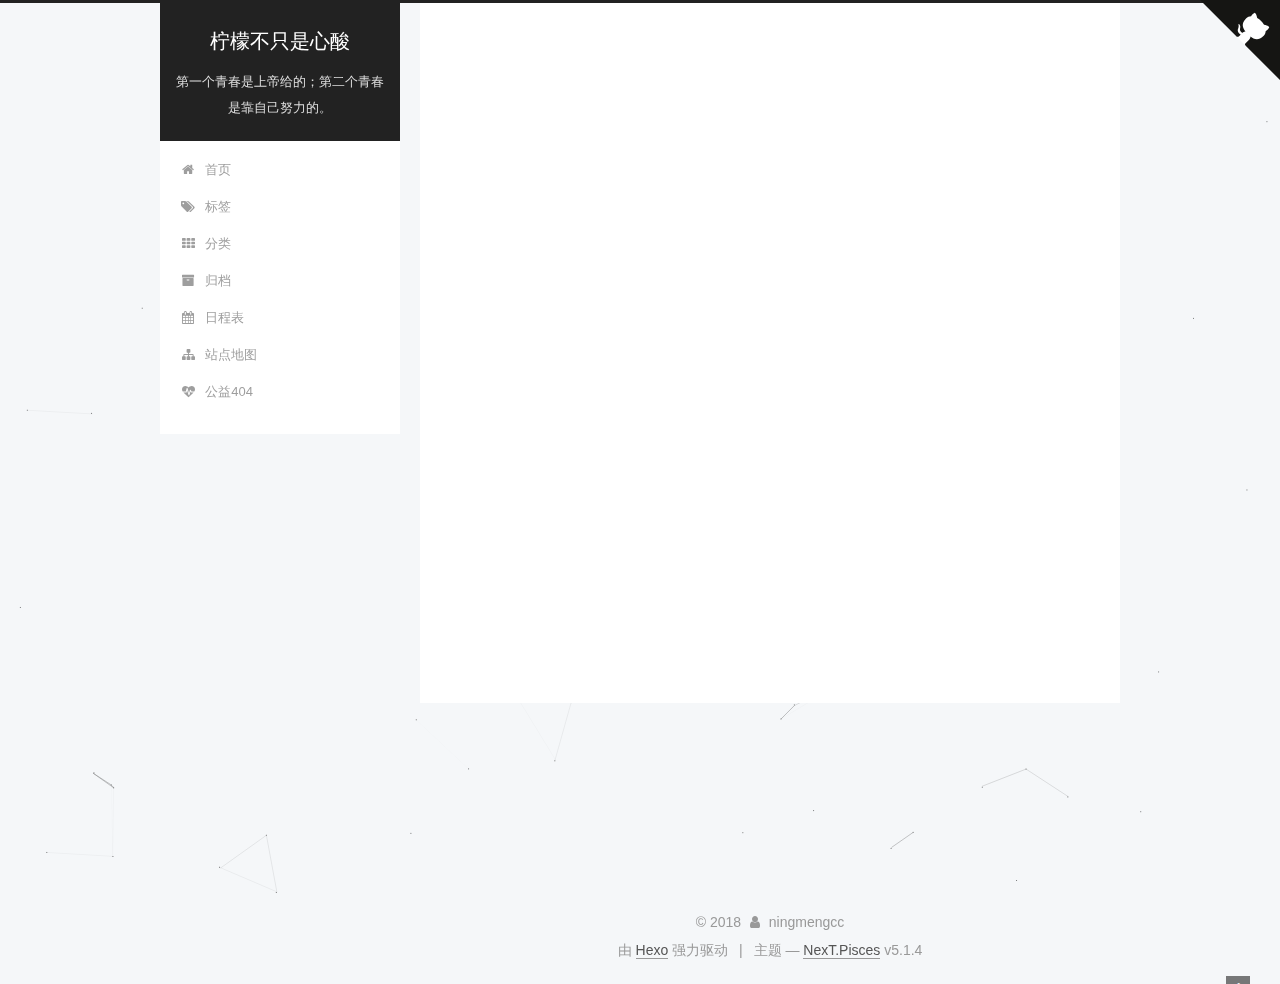
==== commit 66a07656: "Site updated: 2018-03-11 20:58:49" ====
--- a/index.html
+++ b/index.html
@@ -180,7 +180,7 @@
     <ul id="menu" class="menu">
       
         
-        <li class="menu-item menu-item-首页">
+        <li class="menu-item menu-item-home">
           <a href="/ home" rel="section">
             
               <i class="menu-item-icon fa fa-fw fa-home"></i> <br />
@@ -190,7 +190,7 @@
         </li>
       
         
-        <li class="menu-item menu-item-标签">
+        <li class="menu-item menu-item-tags">
           <a href="/tags/" rel="section">
             
               <i class="menu-item-icon fa fa-fw fa-tags"></i> <br />
@@ -200,7 +200,7 @@
         </li>
       
         
-        <li class="menu-item menu-item-分类">
+        <li class="menu-item menu-item-categories">
           <a href="/categories/" rel="section">
             
               <i class="menu-item-icon fa fa-fw fa-th"></i> <br />
@@ -210,7 +210,7 @@
         </li>
       
         
-        <li class="menu-item menu-item-归档">
+        <li class="menu-item menu-item-archives">
           <a href="/archives/" rel="section">
             
               <i class="menu-item-icon fa fa-fw fa-archive"></i> <br />
@@ -220,7 +220,7 @@
         </li>
       
         
-        <li class="menu-item menu-item-日程表">
+        <li class="menu-item menu-item-schedule">
           <a href="/schedule/" rel="section">
             
               <i class="menu-item-icon fa fa-fw fa-calendar"></i> <br />
@@ -230,7 +230,7 @@
         </li>
       
         
-        <li class="menu-item menu-item-站点地图">
+        <li class="menu-item menu-item-sitemap">
           <a href="/sitemap.xml" rel="section">
             
               <i class="menu-item-icon fa fa-fw fa-sitemap"></i> <br />
@@ -240,7 +240,7 @@
         </li>
       
         
-        <li class="menu-item menu-item-公益404">
+        <li class="menu-item menu-item-commonweal">
           <a href="/404/" rel="section">
             
               <i class="menu-item-icon fa fa-fw fa-heartbeat"></i> <br />
@@ -447,7 +447,7 @@
             
               <div class="site-state-item site-state-posts">
               
-                <a href="/归档">
+                <a href="/archives/">
               
                   <span class="site-state-item-count">1</span>
                   <span class="site-state-item-name">日志</span>
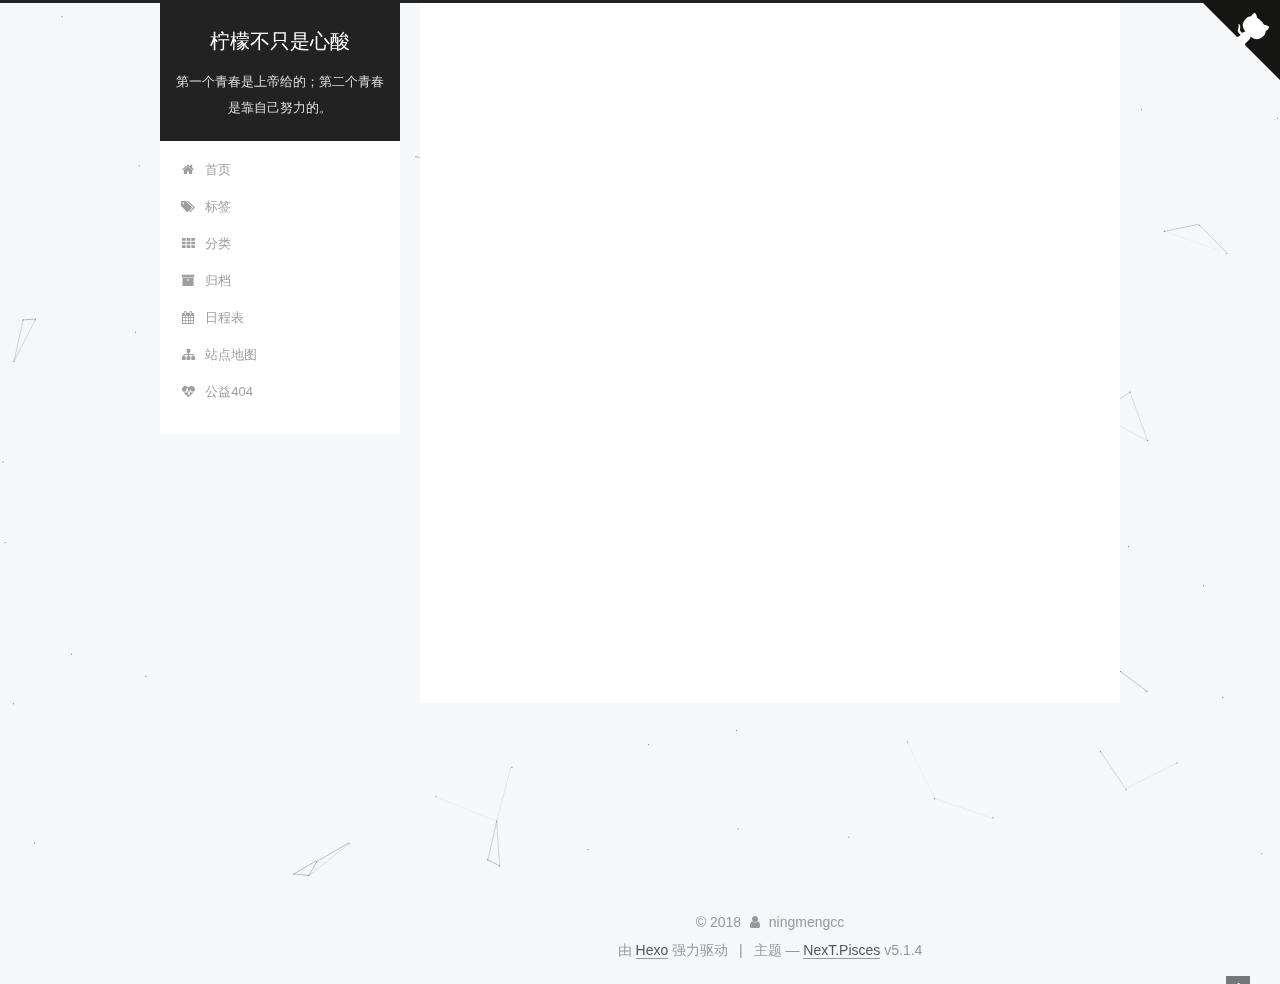
==== commit ae4641b5: "Site updated: 2018-03-11 21:15:15" ====
--- a/index.html
+++ b/index.html
@@ -282,6 +282,136 @@
   
   
   <div class="post-block">
+    <link itemprop="mainEntityOfPage" href="http://yoursite.com/2018/03/11/tags/">
+
+    <span hidden itemprop="author" itemscope itemtype="http://schema.org/Person">
+      <meta itemprop="name" content="ningmengcc">
+      <meta itemprop="description" content="">
+      <meta itemprop="image" content="/images/avatar.jpg">
+    </span>
+
+    <span hidden itemprop="publisher" itemscope itemtype="http://schema.org/Organization">
+      <meta itemprop="name" content="柠檬不只是心酸">
+    </span>
+
+    
+      <header class="post-header">
+
+        
+        
+          <h1 class="post-title" itemprop="name headline">
+                
+                <a class="post-title-link" href="/2018/03/11/tags/" itemprop="url">tags</a></h1>
+        
+
+        <div class="post-meta">
+          <span class="post-time">
+            
+              <span class="post-meta-item-icon">
+                <i class="fa fa-calendar-o"></i>
+              </span>
+              
+                <span class="post-meta-item-text">发表于</span>
+              
+              <time title="创建于" itemprop="dateCreated datePublished" datetime="2018-03-11T21:11:51+08:00">
+                2018-03-11
+              </time>
+            
+
+            
+
+            
+          </span>
+
+          
+
+          
+            
+          
+
+          
+          
+
+          
+
+          
+
+          
+
+        </div>
+      </header>
+    
+
+    
+    
+    
+    <div class="post-body" itemprop="articleBody">
+
+      
+      
+
+      
+        
+          
+          
+          
+          <!--noindex-->
+          <div class="post-button text-center">
+            <a class="btn" href="/2018/03/11/tags/#more" rel="contents">
+              阅读全文 &raquo;
+            </a>
+          </div>
+          <!--/noindex-->
+        
+      
+    </div>
+    
+    
+    
+
+    
+
+    <div>
+      
+    </div>
+
+    
+
+    
+
+    <footer class="post-footer">
+      
+
+      
+
+      
+
+      
+      
+        <div class="post-eof"></div>
+      
+    </footer>
+  </div>
+  
+  
+  
+  </article>
+
+
+    
+      
+
+  
+
+  
+  
+  
+
+  <article class="post post-type-normal" itemscope itemtype="http://schema.org/Article">
+  
+  
+  
+  <div class="post-block">
     <link itemprop="mainEntityOfPage" href="http://yoursite.com/2018/03/08/hello-world/">
 
     <span hidden itemprop="author" itemscope itemtype="http://schema.org/Person">
@@ -449,7 +579,7 @@
               
                 <a href="/archives/">
               
-                  <span class="site-state-item-count">1</span>
+                  <span class="site-state-item-count">2</span>
                   <span class="site-state-item-name">日志</span>
                 </a>
               </div>
--- a/css/main.css
+++ b/css/main.css
@@ -1943,7 +1943,7 @@
   width: 4px;
   height: 4px;
   border-radius: 50%;
-  background: #0f4;
+  background: #2837bb;
 }
 .links-of-blogroll {
   font-size: 13px;
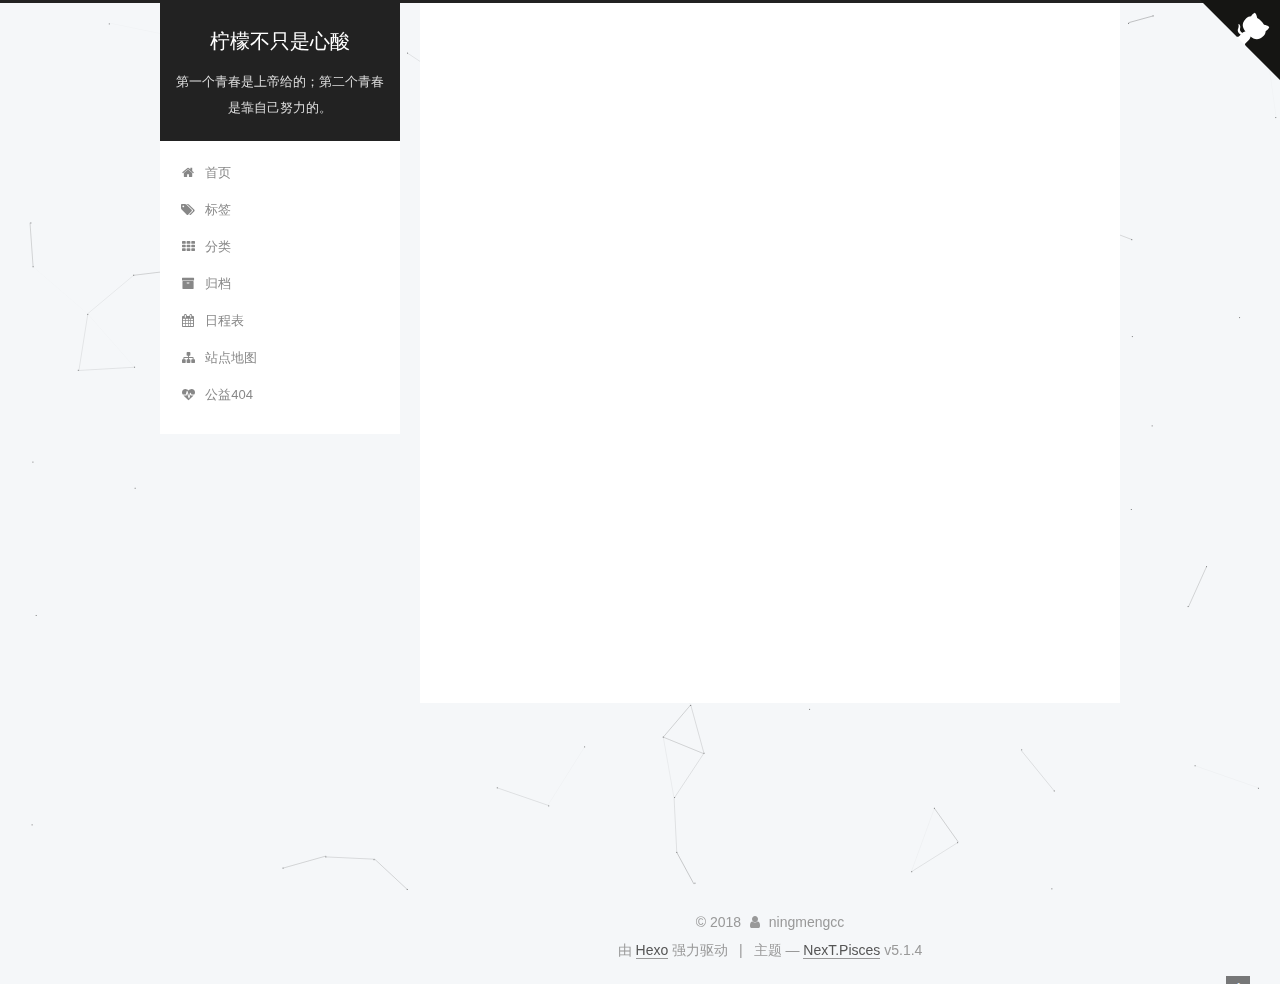
==== commit 98682e22: "Site updated: 2018-03-11 21:18:55" ====
--- a/index.html
+++ b/index.html
@@ -181,7 +181,7 @@
       
         
         <li class="menu-item menu-item-home">
-          <a href="/ home" rel="section">
+          <a href="/home/" rel="section">
             
               <i class="menu-item-icon fa fa-fw fa-home"></i> <br />
             
--- a/css/main.css
+++ b/css/main.css
@@ -1943,7 +1943,7 @@
   width: 4px;
   height: 4px;
   border-radius: 50%;
-  background: #2837bb;
+  background: #9d1a24;
 }
 .links-of-blogroll {
   font-size: 13px;
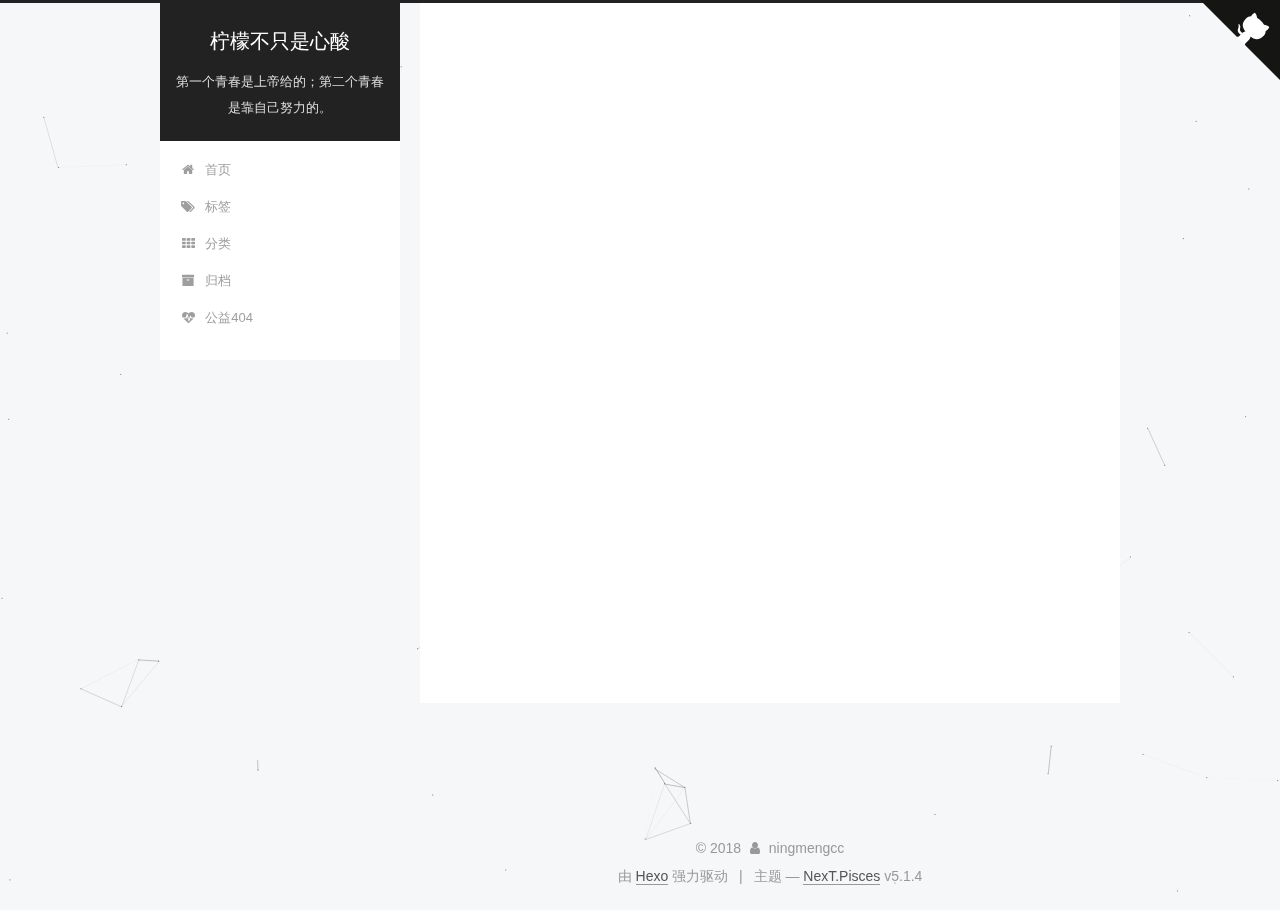
==== commit 52fcaf13: "Site updated: 2018-03-11 21:22:54" ====
--- a/index.html
+++ b/index.html
@@ -220,26 +220,6 @@
         </li>
       
         
-        <li class="menu-item menu-item-schedule">
-          <a href="/schedule/" rel="section">
-            
-              <i class="menu-item-icon fa fa-fw fa-calendar"></i> <br />
-            
-            日程表
-          </a>
-        </li>
-      
-        
-        <li class="menu-item menu-item-sitemap">
-          <a href="/sitemap.xml" rel="section">
-            
-              <i class="menu-item-icon fa fa-fw fa-sitemap"></i> <br />
-            
-            站点地图
-          </a>
-        </li>
-      
-        
         <li class="menu-item menu-item-commonweal">
           <a href="/404/" rel="section">
             
--- a/css/main.css
+++ b/css/main.css
@@ -1943,7 +1943,7 @@
   width: 4px;
   height: 4px;
   border-radius: 50%;
-  background: #9d1a24;
+  background: #79ff6a;
 }
 .links-of-blogroll {
   font-size: 13px;
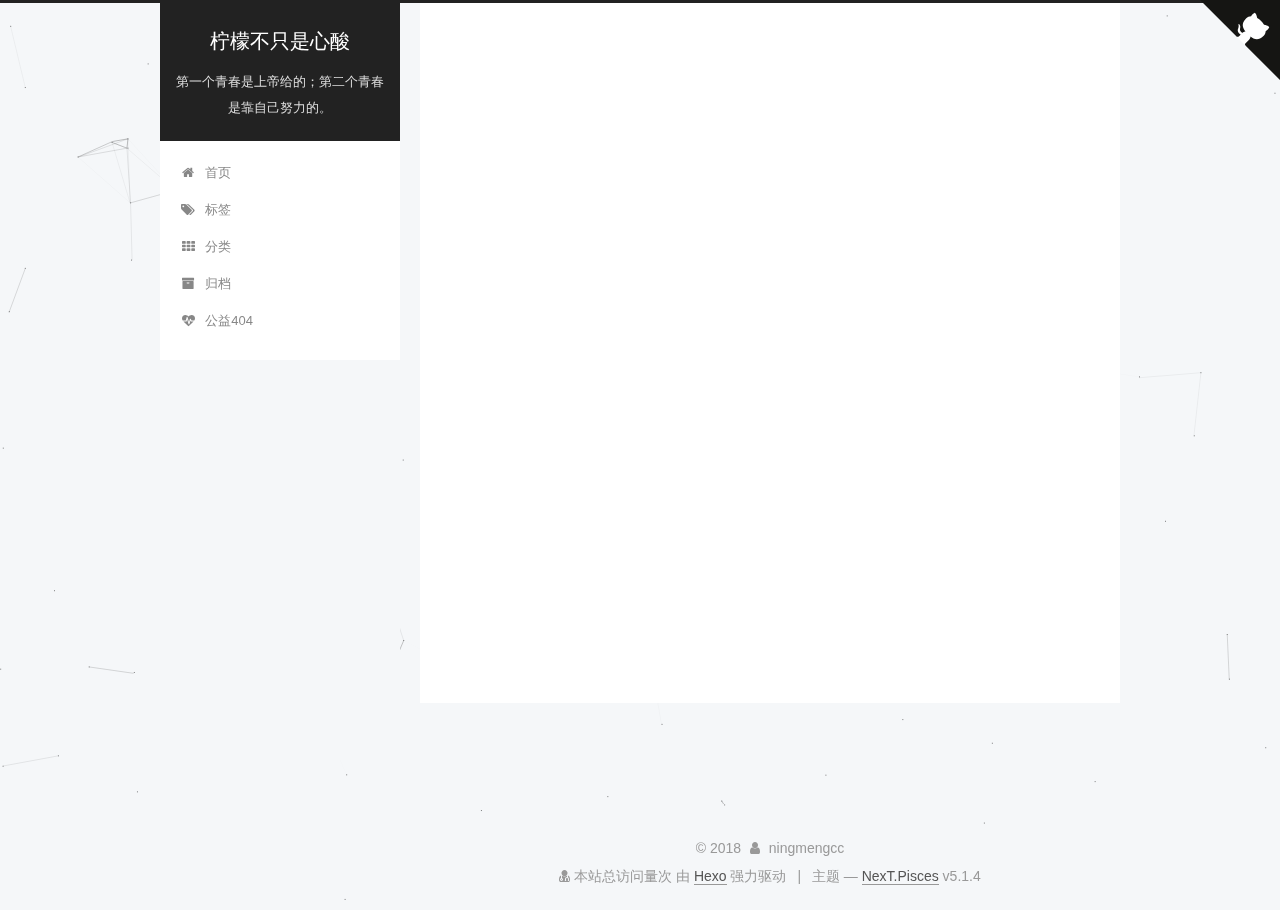
==== commit 2666cd50: "Site updated: 2018-03-11 22:30:29" ====
--- a/index.html
+++ b/index.html
@@ -629,13 +629,19 @@
 
     <footer id="footer" class="footer">
       <div class="footer-inner">
-        <div class="copyright">&copy; <span itemprop="copyrightYear">2018</span>
+        <script async src="https://dn-lbstatics.qbox.me/busuanzi/2.3/busuanzi.pure.mini.js"></script>
+<div class="copyright">&copy; <span itemprop="copyrightYear">2018</span>
   <span class="with-love">
     <i class="fa fa-user"></i>
   </span>
   <span class="author" itemprop="copyrightHolder">ningmengcc</span>
 
   
+</div>
+<div class="powered-by">
+<i class="fa fa-user-md"></i><span id="busuanzi_container_site_pv">
+    本站总访问量<span id="busuanzi_value_site_pv"></span>次
+    </span>
 </div>
 
 
--- a/css/main.css
+++ b/css/main.css
@@ -1943,7 +1943,7 @@
   width: 4px;
   height: 4px;
   border-radius: 50%;
-  background: #79ff6a;
+  background: #47ba69;
 }
 .links-of-blogroll {
   font-size: 13px;
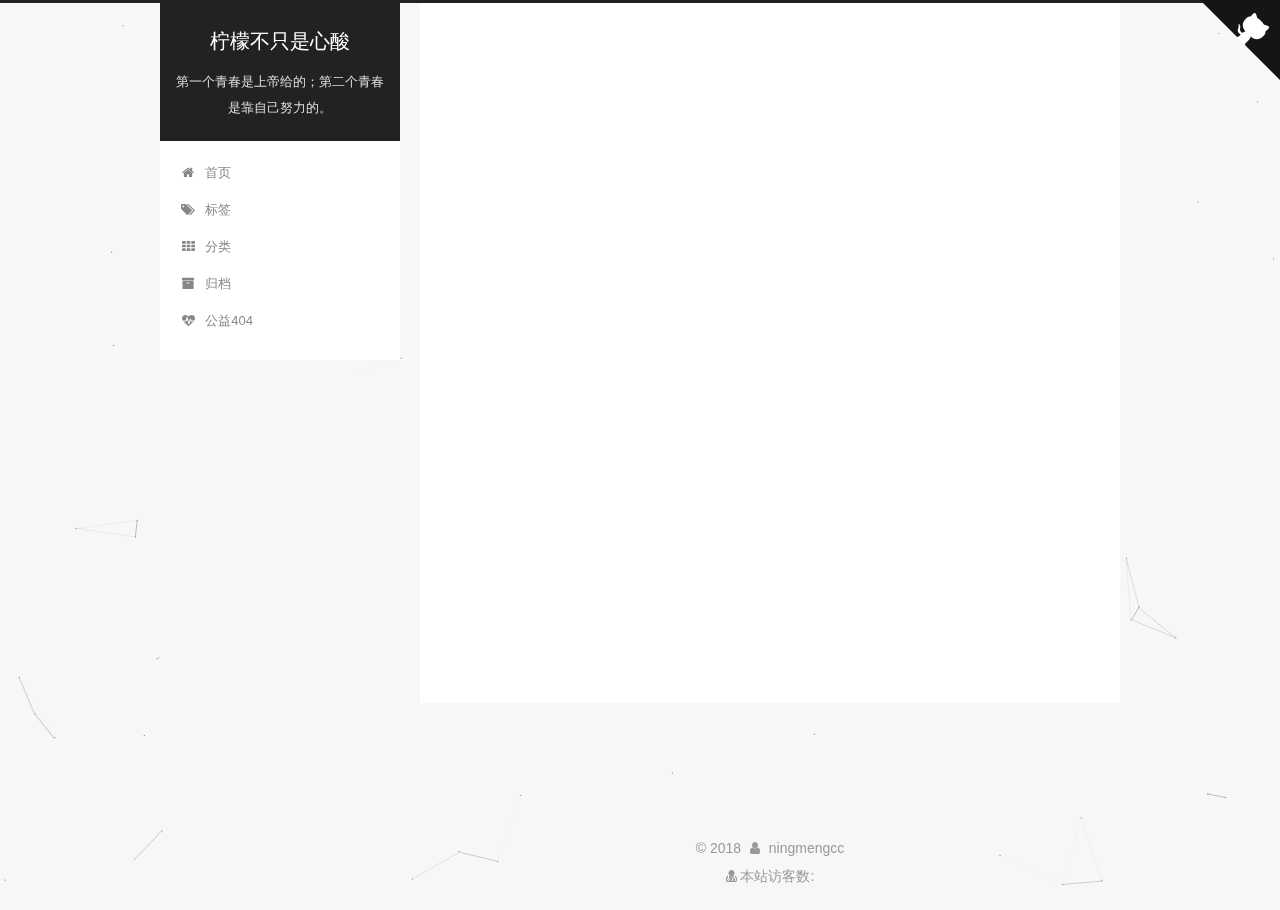
==== commit e22e8403: "Site updated: 2018-03-11 22:38:22" ====
--- a/index.html
+++ b/index.html
@@ -639,13 +639,13 @@
   
 </div>
 <div class="powered-by">
-<i class="fa fa-user-md"></i><span id="busuanzi_container_site_pv">
-    本站总访问量<span id="busuanzi_value_site_pv"></span>次
-    </span>
+<i class="fa fa-user-md"></i><span id="busuanzi_container_site_uv">
+  本站访客数:<span id="busuanzi_value_site_uv"></span>
+</span>
 </div>
 
 
-  <div class="powered-by">由 <a class="theme-link" target="_blank" href="https://hexo.io">Hexo</a> 强力驱动</div>
+  <!--<div class="powered-by">由 <a class="theme-link" target="_blank" href="https://hexo.io">Hexo</a> 强力驱动</div>
 
 
 
@@ -653,7 +653,7 @@
 
 
 
-  <div class="theme-info">主题 &mdash; <a class="theme-link" target="_blank" href="https://github.com/iissnan/hexo-theme-next">NexT.Pisces</a> v5.1.4</div>
+  <div class="theme-info">主题 &mdash; <a class="theme-link" target="_blank" href="https://github.com/iissnan/hexo-theme-next">NexT.Pisces</a> v5.1.4</div>-->
 
 
 
--- a/css/main.css
+++ b/css/main.css
@@ -1943,7 +1943,7 @@
   width: 4px;
   height: 4px;
   border-radius: 50%;
-  background: #47ba69;
+  background: #8bd5b1;
 }
 .links-of-blogroll {
   font-size: 13px;
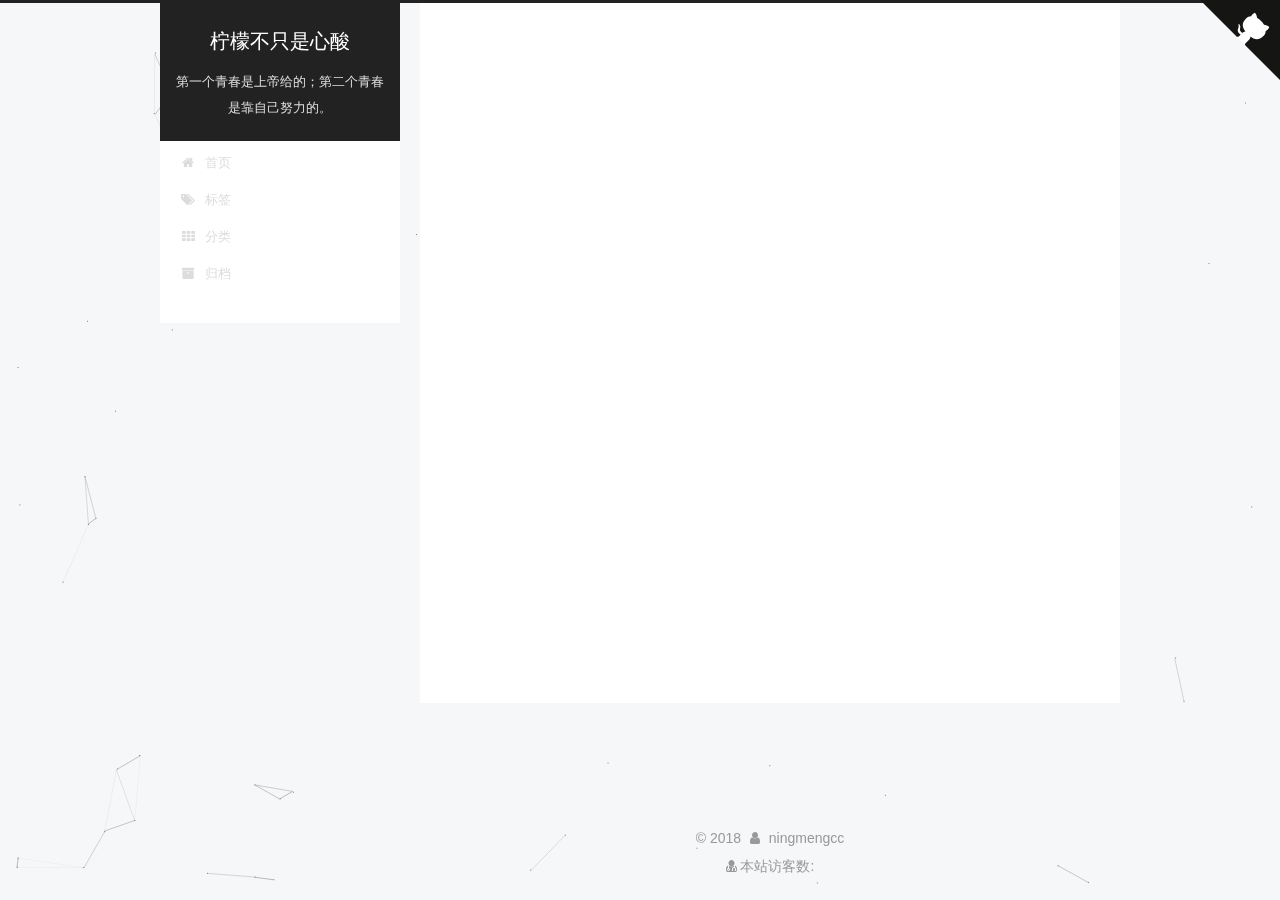
==== commit c76df249: "Site updated: 2018-03-11 23:20:01" ====
--- a/index.html
+++ b/index.html
@@ -219,16 +219,6 @@
           </a>
         </li>
       
-        
-        <li class="menu-item menu-item-commonweal">
-          <a href="/404/" rel="section">
-            
-              <i class="menu-item-icon fa fa-fw fa-heartbeat"></i> <br />
-            
-            公益404
-          </a>
-        </li>
-      
 
       
     </ul>
--- a/css/main.css
+++ b/css/main.css
@@ -1943,7 +1943,7 @@
   width: 4px;
   height: 4px;
   border-radius: 50%;
-  background: #8bd5b1;
+  background: #f6de2d;
 }
 .links-of-blogroll {
   font-size: 13px;
